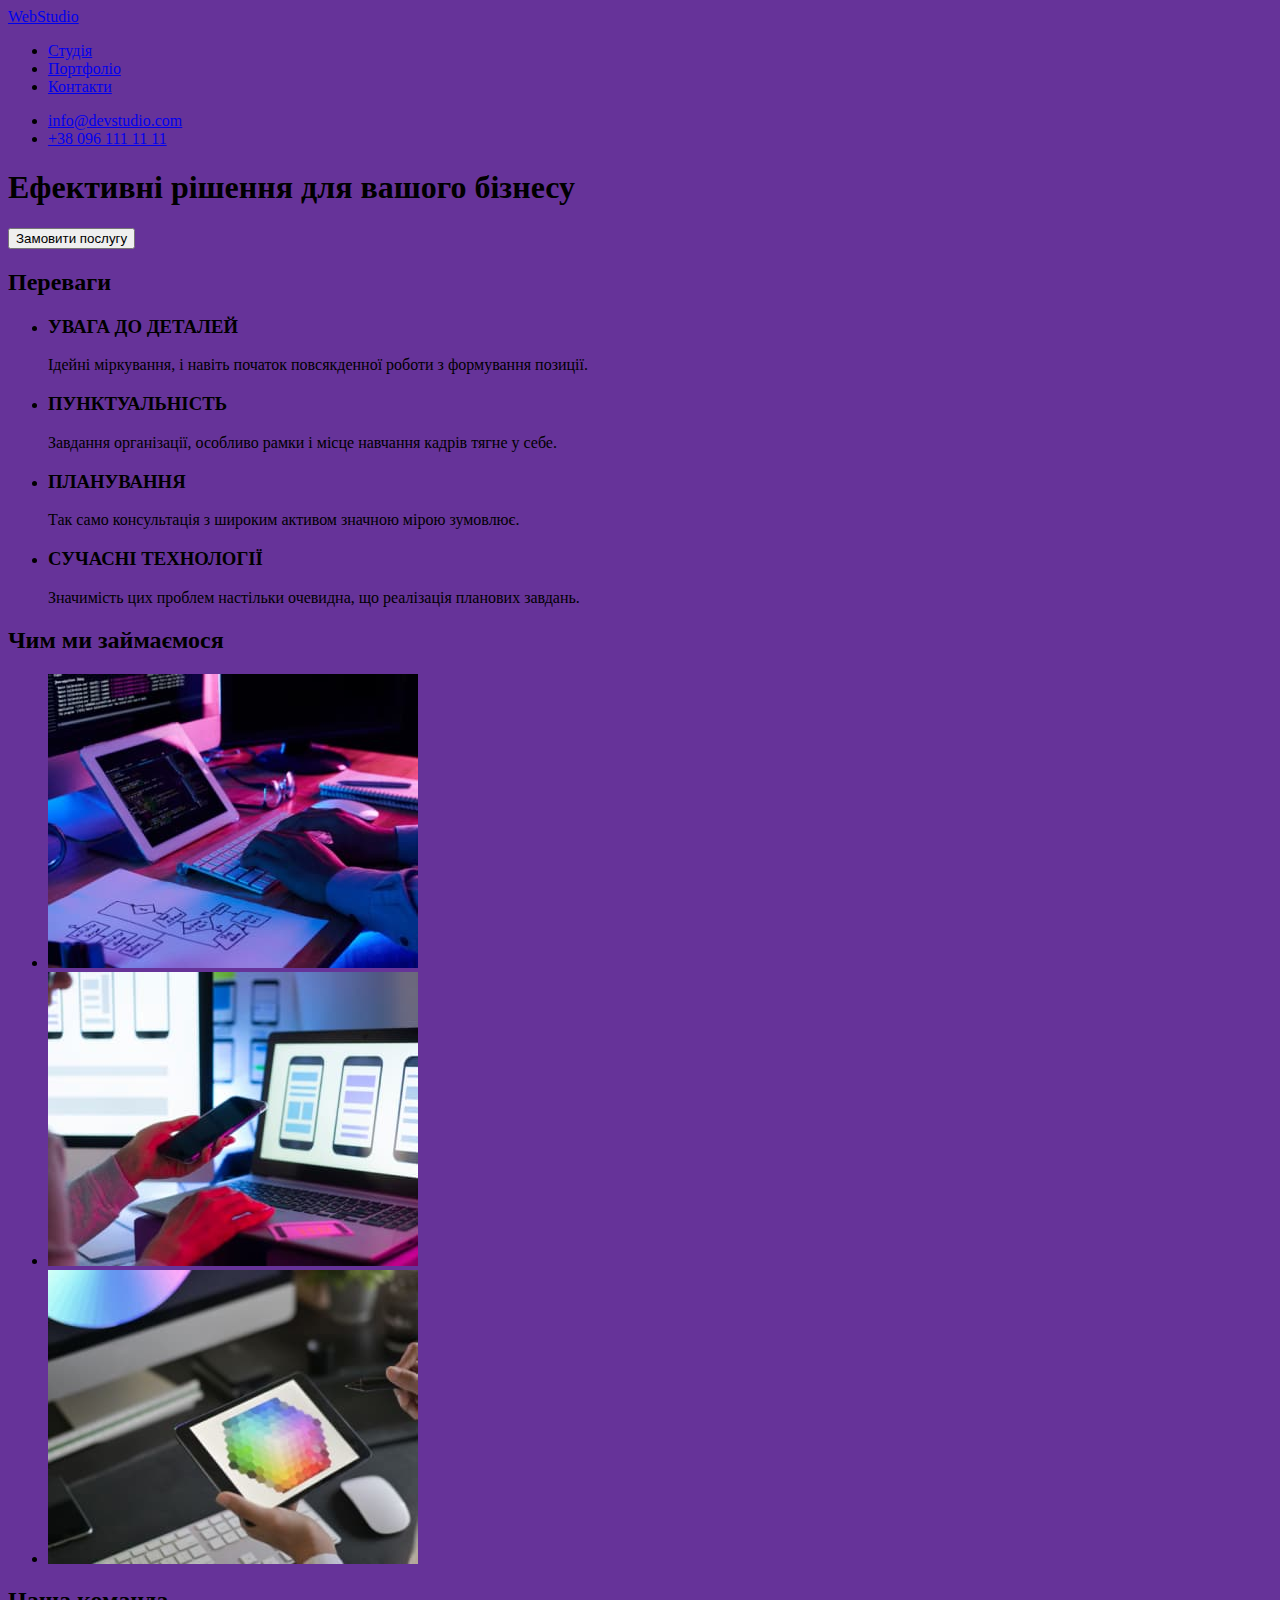
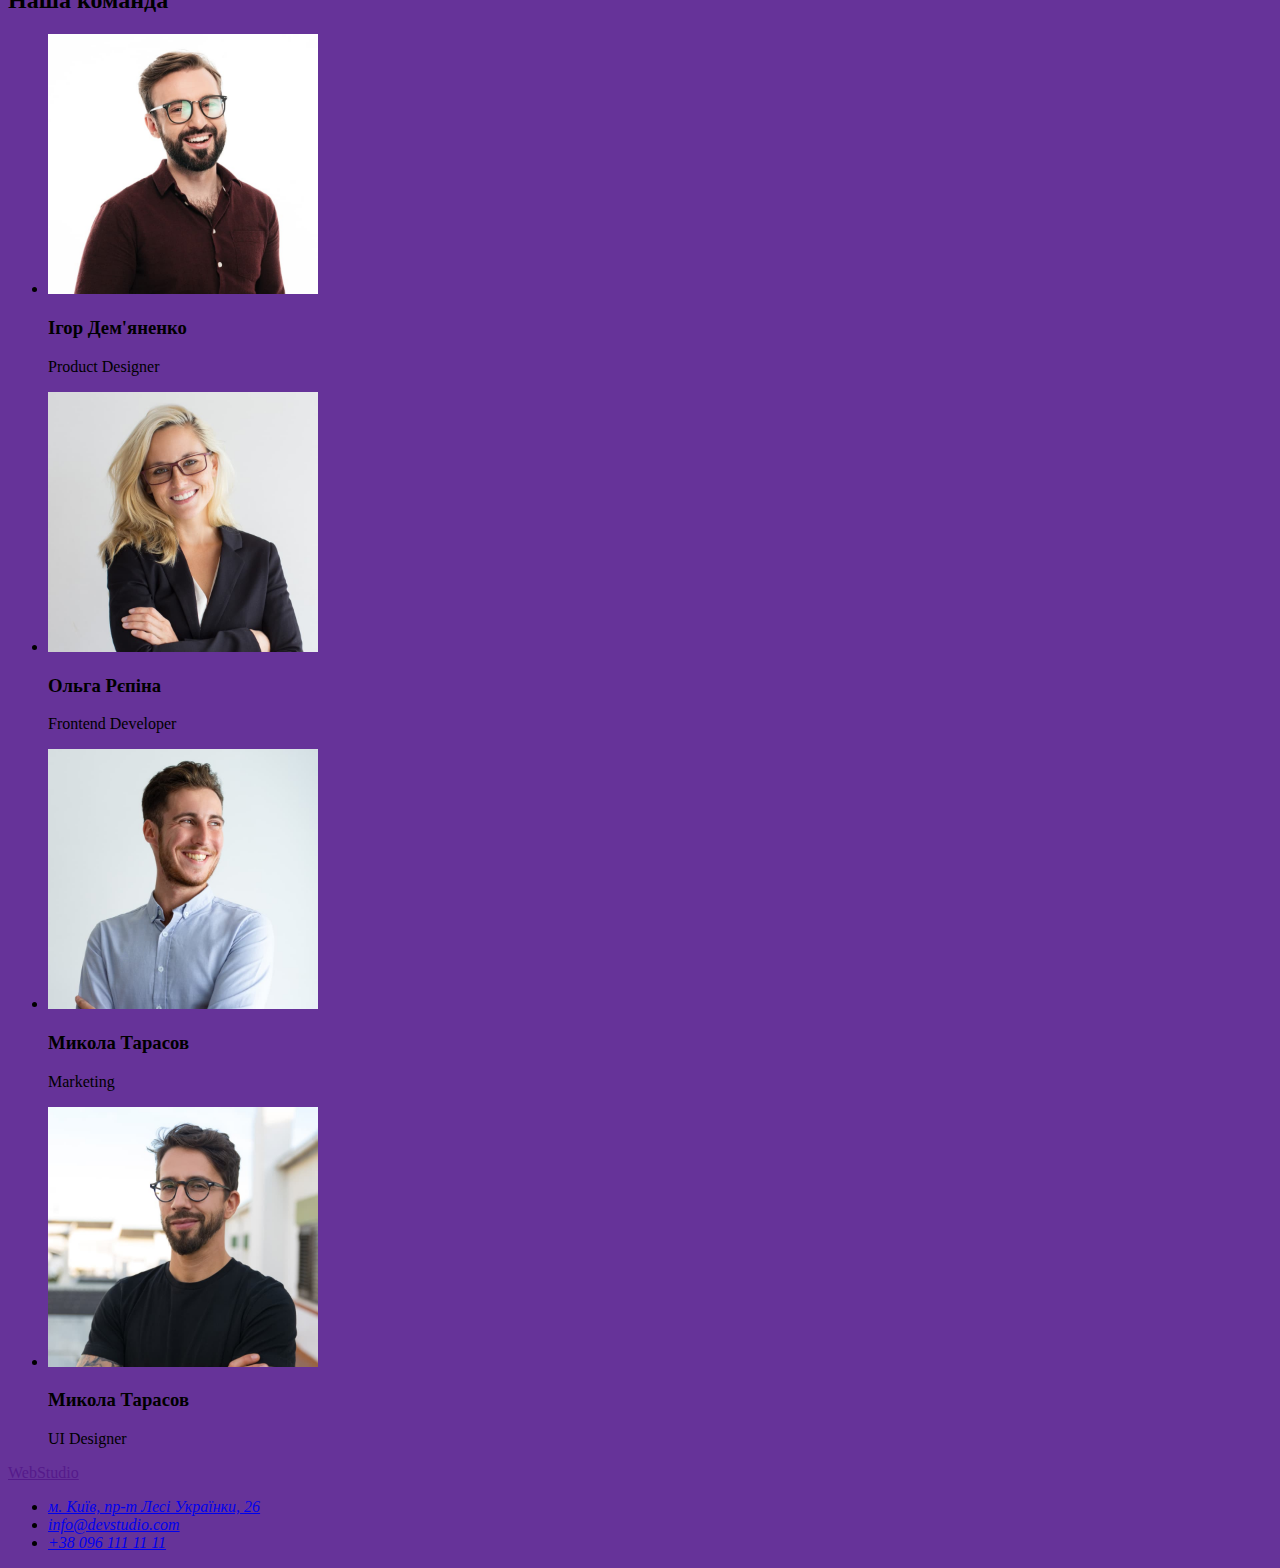
==== index.html @ 1899f4ca "clone hw-01" ====
<!DOCTYPE html>
<html lang="uk">
<head>
	<meta charset="UTF-8">
	<meta http-equiv="X-UA-Compatible" content="IE=edge">
	<meta name="viewport" content="width=<device-width>, initial-scale=1.0">
	<title>WebStudio</title>
	<link rel="stylesheet" href="./css/styles.css">
</head>
<body>

	<header>
		<a href="#">WebStudio</a>
		<nav>
			<ul>
				<li><a href="#">Студія</a></li>
				<li><a href="#">Портфоліо</a></li>
				<li><a href="#">Контакти</a></li>
			</ul>
		</nav>
		<ul>
			<li><a href="mailto:info@devstudio.com">info@devstudio.com</a></li>
			<li><a href="tel:+380961111111">+38 096 111 11 11</a></li>
	   </ul>
	</header>
   <main>

		<section>
			<h1>Ефективні рішення для вашого бізнесу</h1>
		   <button type="button">Замовити послугу</button>
		</section>

		<section>
			<h2>Переваги</h2>
			<ul>
				<li>
					<h3>УВАГА ДО ДЕТАЛЕЙ</h3>
					<p>Ідейні міркування, і навіть початок повсякденної роботи з формування позиції.</p>
				</li>
				<li>
					<h3>ПУНКТУАЛЬНІСТЬ</h3>
					<p>Завдання організації, особливо рамки і місце навчання кадрів тягне у себе.</p>
				</li>
				<li>
					<h3>ПЛАНУВАННЯ</h3>
					<p>Так само консультація з широким активом значною мірою зумовлює.</p>
				</li>
				<li>
					<h3>СУЧАСНІ ТЕХНОЛОГІЇ</h3>
					<p>Значимість цих проблем настільки очевидна, що реалізація планових завдань.</p>
				</li>
		   </ul>
		</section>

		<section>
			<h2>Чим ми займаємося</h2>
			<ul>
				<li>
					<a href="/" >
						<img src="./images/img1.jpg" alt="ноутбук на столі" width="370">
					</a>
				</li>
				<li>
					<a href="#" >
						<img src="./images/img2.jpg" alt="мобільний телефон і ноутбук" width="370">
					</a>
				</li>
				<li>
					<a href="#" >
						<img src="./images/img3.jpg" alt="планшет в руках" width="370">
					</a>
				</li>
			</ul>
		</section>

		<section>
			<h2>Наша команда</h2>
			<ul>
				<li>
					<img src="./images/img4.jpg" alt="Product Designer" width="270">
					<h3>Ігор Дем'яненко</h3>
					<p>Product Designer</p>
				</li>
				<li>
					<img src="./images/img5.jpg" alt="Frontend Developer" width="270">
					<h3>Ольга Рєпіна</h3>
					<p>Frontend Developer</p>
				</li>
				<li>
					<img src="./images/img6.jpg" alt="Marketing" width="270">
					<h3>Микола Тарасов</h3>
					<p>Marketing</p>
				</li>
				<li>
					<img src="./images/img7.jpg" alt="UI Designer" width="270">
					<h3>Микола Тарасов</h3>
					<p>UI Designer</p>
				</li>
			</ul>
		</section>
   </main>

	<footer>
		<a href="">WebStudio</a>
		<address>
			<ul>
				<li><a href="https://www.google.com.ua/maps/@50.4851493,30.4721233,14z?hl=ua" target="_blank">м. Київ, пр-т Лесі Українки, 26</a></li>
				<li><a href="mailto:info@devstudio.com">info@devstudio.com</a></li>
				<li><a href="tel:+380961111111">+38 096 111 11 11</a></li>
			</ul>
		</address>
	</footer>
</body>
</html>
---- css/styles.css ----
body{
	background-color: rebeccapurple;
}
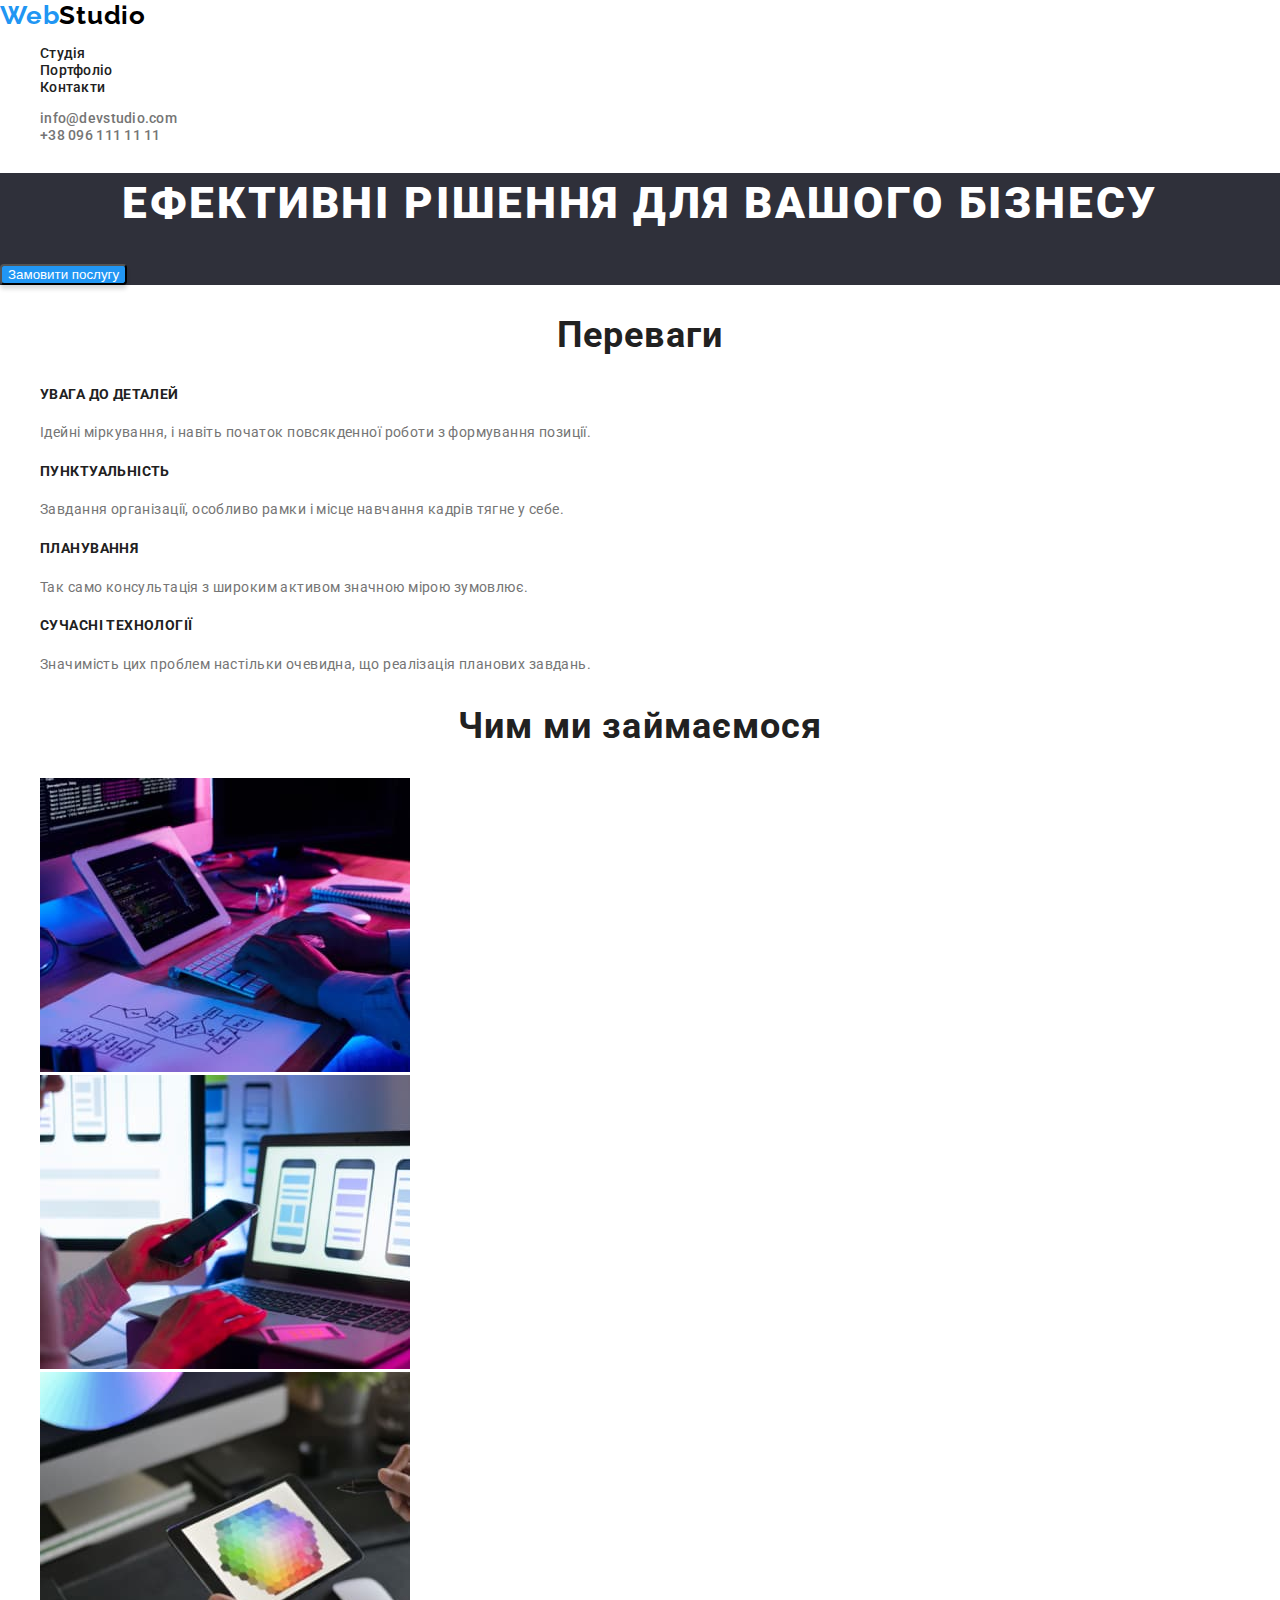
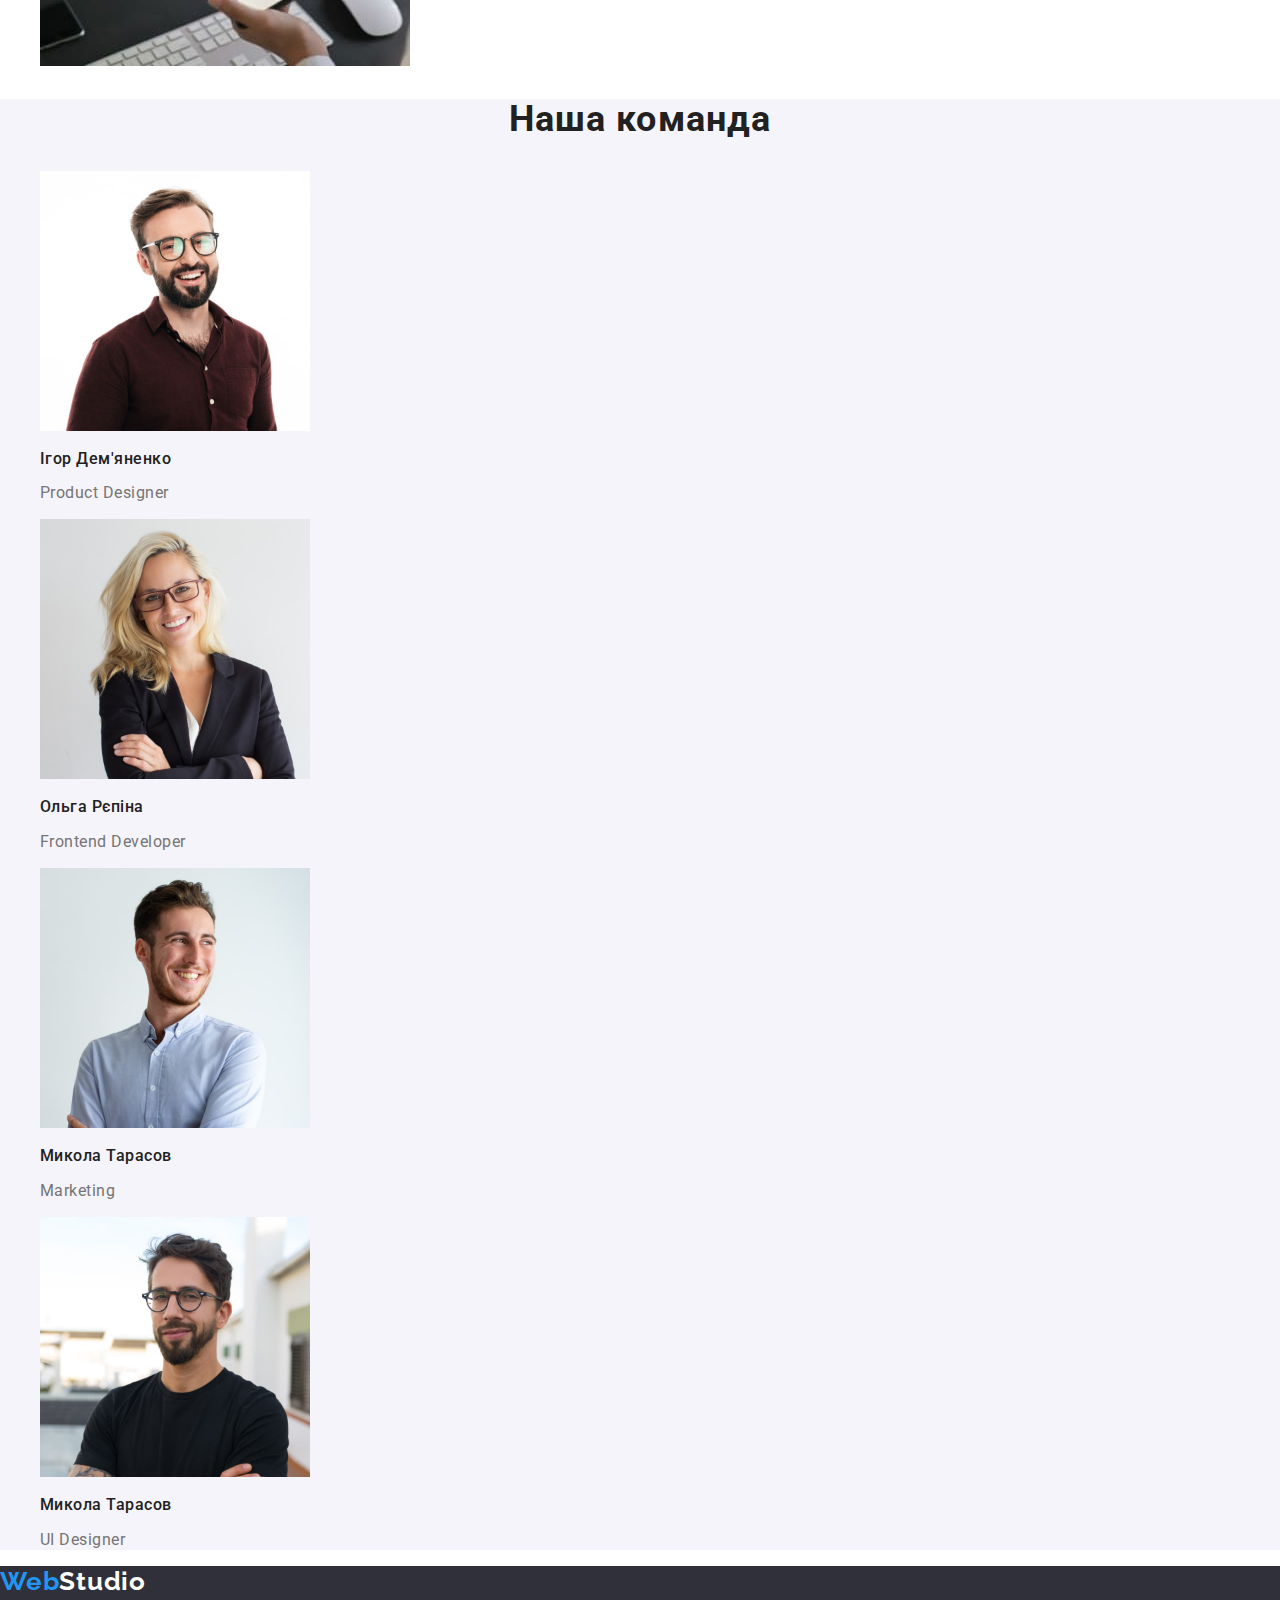
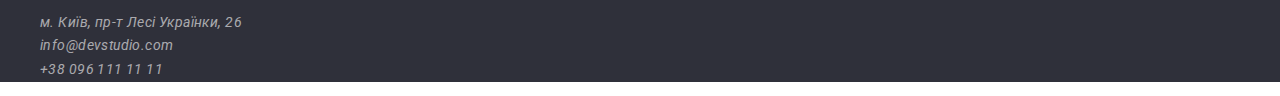
==== commit 9be2997b: "add  css and portfolio.html" ====
--- a/index.html
+++ b/index.html
@@ -5,109 +5,116 @@
 	<meta http-equiv="X-UA-Compatible" content="IE=edge">
 	<meta name="viewport" content="width=<device-width>, initial-scale=1.0">
 	<title>WebStudio</title>
+	<link href="https://fonts.googleapis.com/css2?family=Raleway:wght@700&family=Roboto:wght@400;500;700;900&display=swap" rel="stylesheet">
 	<link rel="stylesheet" href="./css/styles.css">
 </head>
 <body>
 
-	<header>
-		<a href="#">WebStudio</a>
+	<header class="header">
+		<a href="#" class="logo"><span>Web</span>Studio</a>
 		<nav>
-			<ul>
-				<li><a href="#">Студія</a></li>
-				<li><a href="#">Портфоліо</a></li>
-				<li><a href="#">Контакти</a></li>
+			<ul class="header-list">
+				<li><a href="./index.html" class="header-link link">Студія</a></li>
+				<li><a href="./portfolio.html" class="header-link link">Портфоліо</a></li>
+				<li><a href="#" class="header-link link">Контакти</a></li>
 			</ul>
 		</nav>
-		<ul>
-			<li><a href="mailto:info@devstudio.com">info@devstudio.com</a></li>
-			<li><a href="tel:+380961111111">+38 096 111 11 11</a></li>
+		<ul>	
+			<a href="mailto:info@devstudio.com" class="header-contacts link">info@devstudio.com</a><br/>
+			<a href="tel:+380961111111" class="header-contacts link">+38 096 111 11 11</a>
 	   </ul>
 	</header>
    <main>
 
-		<section>
+		<section class="decision">
 			<h1>Ефективні рішення для вашого бізнесу</h1>
-		   <button type="button">Замовити послугу</button>
+		   <button class="button" type="button">Замовити послугу</button>
 		</section>
 
-		<section>
-			<h2>Переваги</h2>
-			<ul>
+		<section class="advantages">
+			<h2 class="advantages-title title">Переваги</h2>
+			<ul class="advantages-list">
 				<li>
-					<h3>УВАГА ДО ДЕТАЛЕЙ</h3>
-					<p>Ідейні міркування, і навіть початок повсякденної роботи з формування позиції.</p>
+					<h4 class="advantages-subtitle">УВАГА ДО ДЕТАЛЕЙ</h4>
+					<p class="advantages-text">Ідейні міркування, і навіть початок повсякденної роботи з формування позиції.</p>
 				</li>
 				<li>
-					<h3>ПУНКТУАЛЬНІСТЬ</h3>
-					<p>Завдання організації, особливо рамки і місце навчання кадрів тягне у себе.</p>
+					<h4 class="advantages-subtitle">ПУНКТУАЛЬНІСТЬ</h4>
+					<p class="advantages-text">Завдання організації, особливо рамки і місце навчання кадрів тягне у себе.</p>
 				</li>
 				<li>
-					<h3>ПЛАНУВАННЯ</h3>
-					<p>Так само консультація з широким активом значною мірою зумовлює.</p>
+					<h4 class="advantages-subtitle">ПЛАНУВАННЯ</h4>
+					<p class="advantages-text">Так само консультація з широким активом значною мірою зумовлює.</p>
 				</li>
 				<li>
-					<h3>СУЧАСНІ ТЕХНОЛОГІЇ</h3>
-					<p>Значимість цих проблем настільки очевидна, що реалізація планових завдань.</p>
+					<h4 class="advantages-subtitle">СУЧАСНІ ТЕХНОЛОГІЇ</h4>
+					<p class="advantages-text">Значимість цих проблем настільки очевидна, що реалізація планових завдань.</p>
 				</li>
 		   </ul>
 		</section>
 
-		<section>
-			<h2>Чим ми займаємося</h2>
-			<ul>
-				<li>
-					<a href="/" >
-						<img src="./images/img1.jpg" alt="ноутбук на столі" width="370">
-					</a>
-				</li>
-				<li>
-					<a href="#" >
-						<img src="./images/img2.jpg" alt="мобільний телефон і ноутбук" width="370">
-					</a>
-				</li>
-				<li>
-					<a href="#" >
-						<img src="./images/img3.jpg" alt="планшет в руках" width="370">
-					</a>
-				</li>
-			</ul>
+		<section class="doing">	
+				<h2 class="doing-title title">Чим ми займаємося</h2>
+				<ul class="doing-items">
+					<li>
+						<a href="" class="doing-link">
+							<img src="./images/img1.jpg" alt="ноутбук на столі" width="370">
+						</a>
+					</li>
+					<li>
+						<a href="" class="doing-link" >
+							<img src="./images/img2.jpg" alt="мобільний телефон і ноутбук" width="370">
+						</a>
+					</li>
+					<li>
+						<a href="" class="doing-link" >
+							<img src="./images/img3.jpg" alt="планшет в руках" width="370">
+						</a>
+					</li>
+				</ul>
 		</section>
 
-		<section>
-			<h2>Наша команда</h2>
-			<ul>
-				<li>
+		<section class="team">
+			<h2 class="team-title title">Наша команда</h2>
+			<ul class="team-list">
+				<li class="team-item">
 					<img src="./images/img4.jpg" alt="Product Designer" width="270">
-					<h3>Ігор Дем'яненко</h3>
-					<p>Product Designer</p>
+					<h3 class="team-subtitle">Ігор Дем'яненко</h3>
+					<p class="team-text">Product Designer</p>
 				</li>
-				<li>
+				<li class="team-item">
 					<img src="./images/img5.jpg" alt="Frontend Developer" width="270">
-					<h3>Ольга Рєпіна</h3>
-					<p>Frontend Developer</p>
+					<h3 class="team-subtitle">Ольга Рєпіна</h3>
+					<p class="team-text">Frontend Developer</p>
 				</li>
-				<li>
+				<li class="team-item">
 					<img src="./images/img6.jpg" alt="Marketing" width="270">
-					<h3>Микола Тарасов</h3>
-					<p>Marketing</p>
+					<h3 class="team-subtitle">Микола Тарасов</h3>
+					<p class="team-text">Marketing</p>
 				</li>
-				<li>
+				<li class="team-item">
 					<img src="./images/img7.jpg" alt="UI Designer" width="270">
-					<h3>Микола Тарасов</h3>
-					<p>UI Designer</p>
+					<h3 class="team-subtitle">Микола Тарасов</h3>
+					<p class="team-text">UI Designer</p>
 				</li>
 			</ul>
 		</section>
    </main>
 
-	<footer>
-		<a href="">WebStudio</a>
+	<footer class="footer">
+		<a href="" class="footer-logo logo"><span>Web</span>Studio</a>
 		<address>
-			<ul>
-				<li><a href="https://www.google.com.ua/maps/@50.4851493,30.4721233,14z?hl=ua" target="_blank">м. Київ, пр-т Лесі Українки, 26</a></li>
-				<li><a href="mailto:info@devstudio.com">info@devstudio.com</a></li>
-				<li><a href="tel:+380961111111">+38 096 111 11 11</a></li>
-			</ul>
+			<ul class="footer-list">
+				<li>
+					<a href="" class="footer-link">м. Київ, пр-т Лесі Українки, 26</a>
+				</li>
+				<li>
+					<a href="mailto:info@devstudio.com" class="footer-link">info@devstudio.com</a>
+				</li>
+				<li>
+					<a href="tel:+380961111111" class="footer-link">+38 096 111 11 11</a>
+				</li>
+		   </ul>
 		</address>
 	</footer>
 </body>
--- a/css/styles.css
+++ b/css/styles.css
@@ -1,3 +1,215 @@
 body{
-	background-color: rebeccapurple;
+	font-family: 'Roboto', sans-serif;
+	background-color: var(--white-color-text);
+	color: var(--main-color-text);
+	margin: 0;
+	padding: 0;
+	font-size: 14px;
+}
+/* font-family: 'Raleway', sans-serif;
+font-family: 'Roboto', sans-serif; */
+
+:root{
+	--main-color-text: #757575;
+	--secondary-color-text: #212121;
+	--white-color-text: #FFFFFF;
+	--accent-color: #2196F3;
+	--color-logo: #000000;
+	--bg-color: #2F303A;
+	--button-bg-color: #F5F4FA;
+	--footer-link-color: rgba(255, 255, 255, 0.6);
+}
+
+.logo{
+	font-family: 'Raleway', sans-serif;
+   font-weight: 700;
+   font-size: 26px;   
+   line-height: 1.19;
+   letter-spacing: 0.03em;
+	color: var(--color-logo);
+	text-decoration: none;
+}
+
+.logo span{
+	color: var(--accent-color);
+}
+
+.header-list{
+	list-style: none;
+}
+
+.link{
+	font-weight: 500;
+   line-height: 1.14;
+   letter-spacing: 0.02em;
+	text-decoration: none;
+}
+.header-link{
+	color: var(--secondary-color-text);
+}
+
+.header-link:hover,
+.header-link:focus{
+	color: var(--accent-color);
+}
+
+.header-contacts{
+	color: var(--main-color-text);
+}
+
+.header-contacts:hover,
+.header-contacts:focus{
+	color: var(--accent-color);
+}
+
+/* section decision */
+.decision{
+	background-color: var(--bg-color);
+}
+
+.decision h1{
+	font-weight: 900;
+	font-size: 44px;
+	line-height: 1.4;
+	text-align: center;
+	letter-spacing: 0.06em;
+	text-transform: uppercase;
+	color: var(--white-color-text);
+	
+}
+
+.button{
+	color: var(--white-color-text);
+	background-color: var(--accent-color);
+	box-shadow: 0px 4px 4px rgba(0, 0, 0, 0.15);
+	border-radius: 4px;
+	cursor: pointer;
+}
+.button:hover{
+	background-color: var(--secondary-color-text);
+}
+
+/* section advantages */
+
+.advantages-list{
+	list-style: none;
+}
+.advantages-subtitle{
+	font-weight: 700;
+	line-height: 1.14;
+	letter-spacing: 0.03em;
+	text-transform: uppercase;
+	color: var(--secondary-color-text);
+}
+
+.advantages-text{
+	line-height: 1.71;
+	letter-spacing: 0.03em;
+}
+/* section doing */
+
+.doing-items{
+	list-style: none;
+}
+
+.title{
+	font-weight: 700;
+	font-size: 36px;
+	line-height: 1.16;
+	text-align: center;
+	letter-spacing: 0.03em;
+	color: var(--secondary-color-text);
+}
+
+/* section team */
+
+.team{
+	background-color: #F5F4FA;
+}
+
+.team-list{
+	list-style: none;
+}
+
+.team-subtitle{
+	font-weight: 500;
+	font-size: 16px;
+	line-height: 1.18;
+	letter-spacing: 0.03em;
+	color: var(--secondary-color-text);
+}
+
+.team-text{
+	font-size: 16px;
+	line-height: 1.18;
+	letter-spacing: 0.03em;
+}
+
+/*section footer */
+.footer{
+background-color: var(--bg-color);
+}
+
+.footer-logo{
+	color: var(--white-color-text)
+}
+
+.footer-list{
+	list-style: none;
+}
+
+.footer-link{
+	text-decoration: none;
+	line-height: 1.71;
+	letter-spacing: 0.03em;
+	color: var(--footer-link-color) ;
+}
+.footer-link:hover,
+.footer-link:focus{
+	color: var(--white-color-text);
+}
+
+/* Page Portfolio */
+/* section portfolio */
+
+.works-item{
+	list-style: none;
+}
+
+.works-button{
+	font-family: 'Roboto', sans-serif;
+	font-weight: 500;
+	font-size: 16px;
+	line-height: 1.62;
+	text-align: center;
+	letter-spacing: 0.03em;
+	border: none;
+	border-radius: 4px;
+	color: var(--secondary-color-text);
+   background-color: var(--button-bg-color);
+}
+
+.works-button:hover,
+.works-button:focus{
+	color: var(--white-color-text);
+	background-color: var(--accent-color);
+}
+
+.works-list{
+	list-style: none;
+}
+
+.works-title{
+	font-weight: 700;
+	font-size: 18px;
+	line-height: 2;
+	letter-spacing: 0.06em;
+	color: var(--secondary-color-text);
+}
+
+.works-text{
+	font-size: 16px;
+	line-height: 1.88;
+	letter-spacing: 0.03em;
+	color: var(--main-color-text);
 }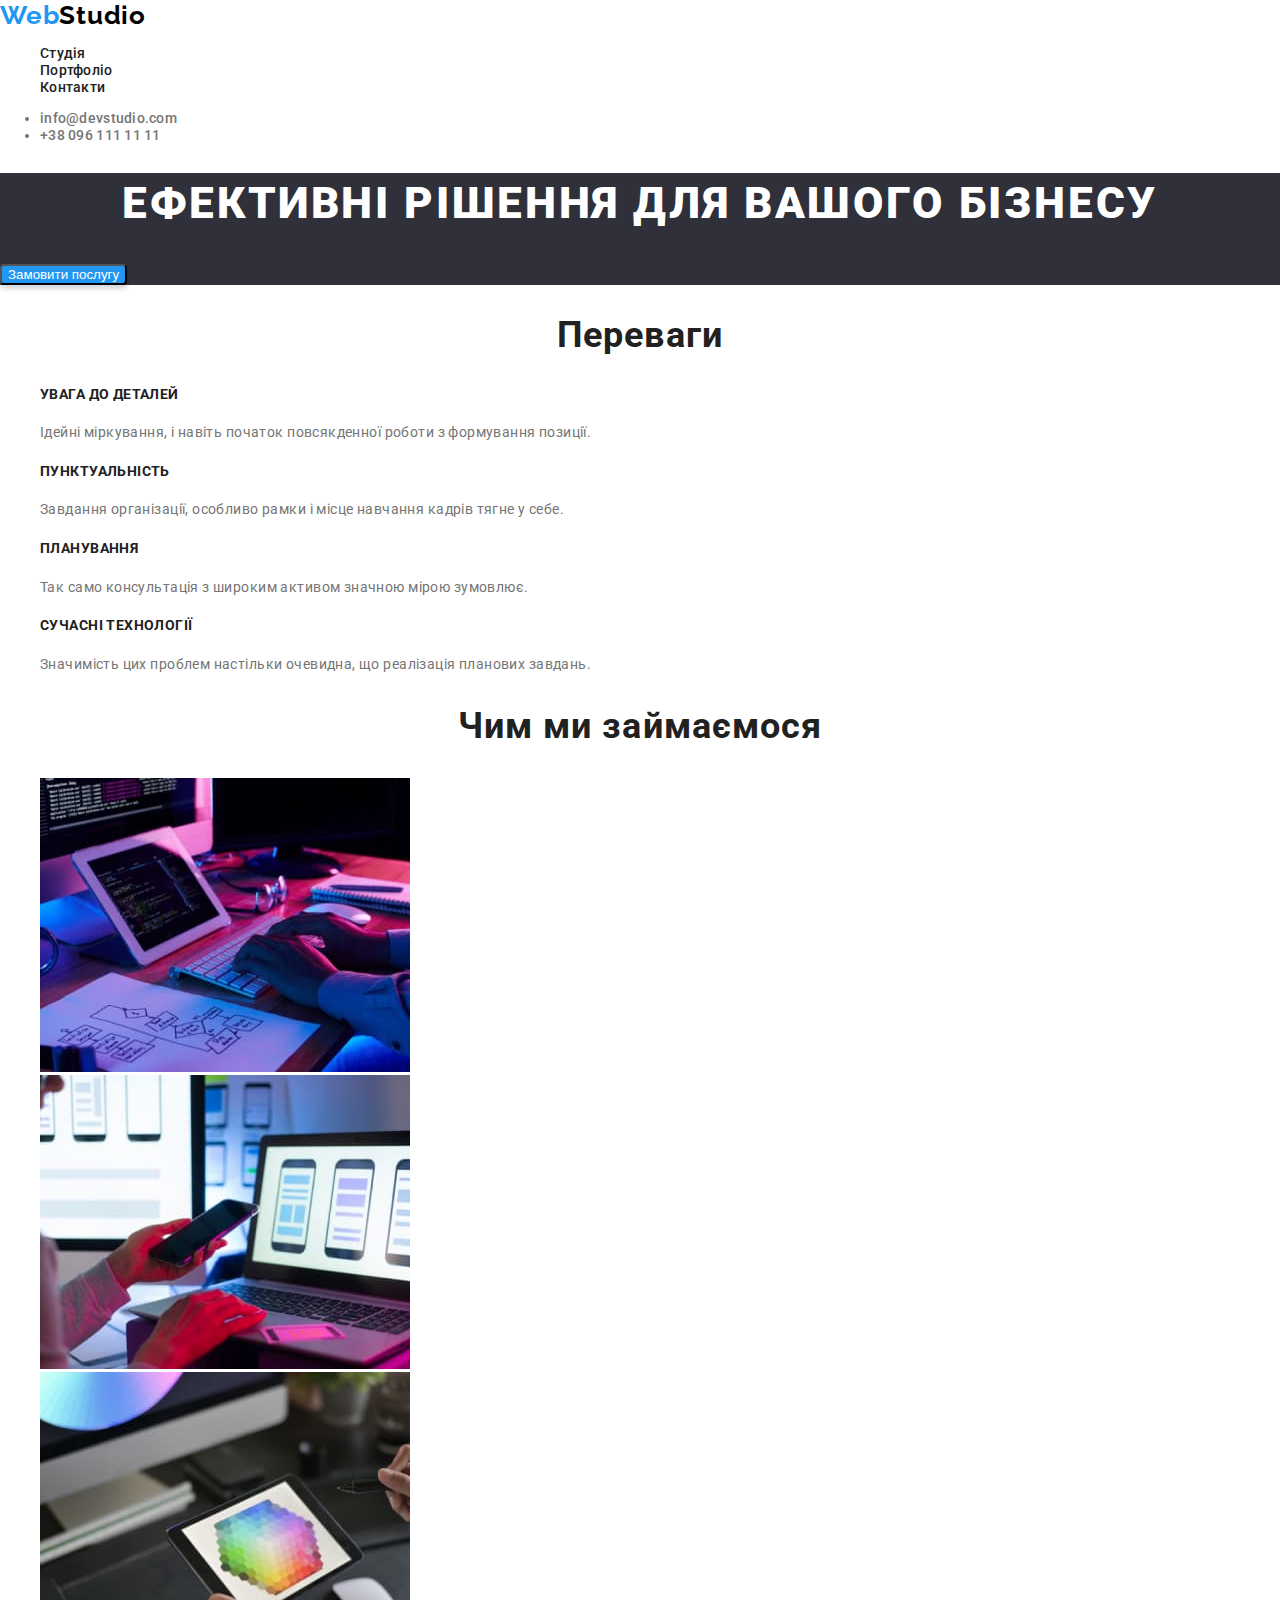
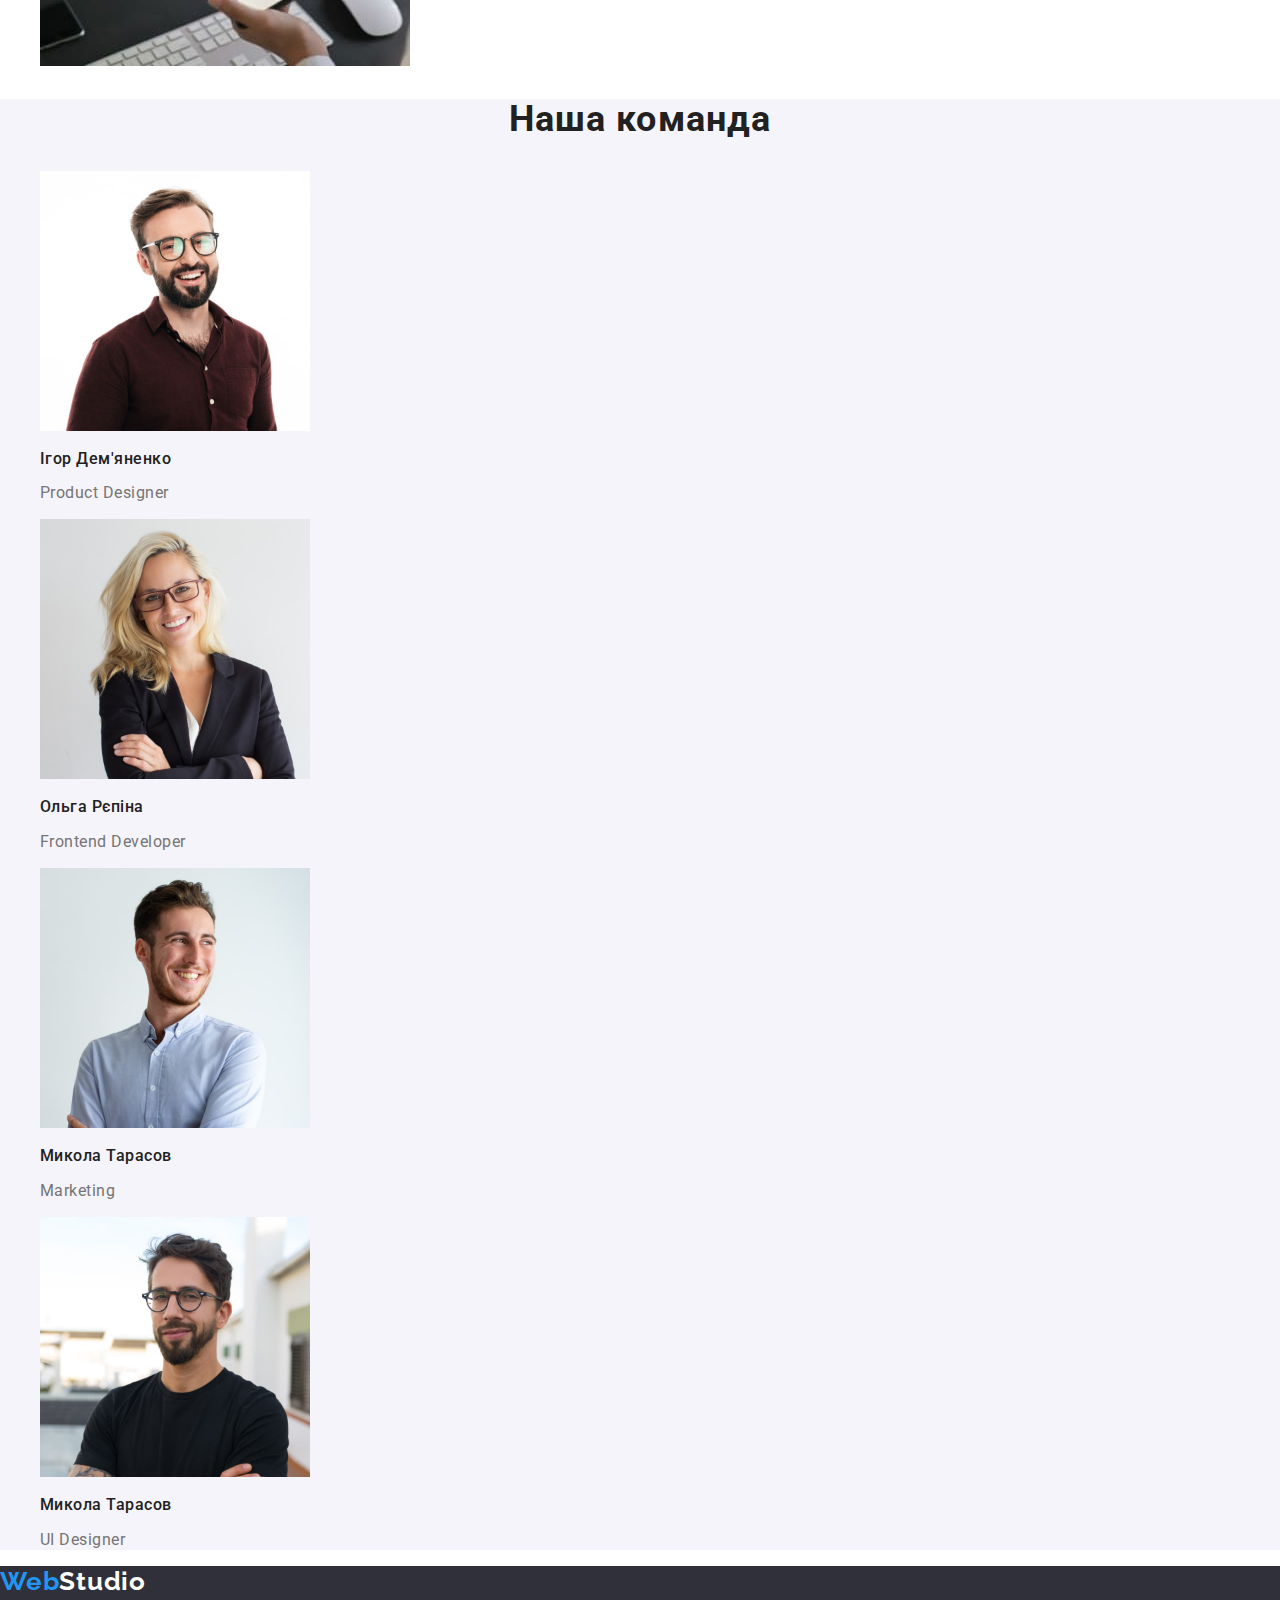
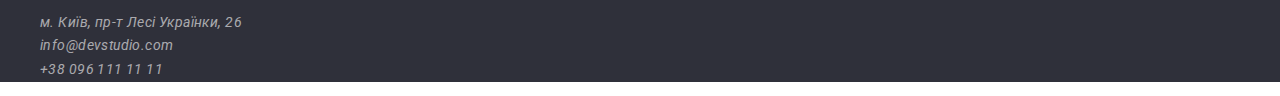
==== commit a5e7f1a2: "add li to header a" ====
--- a/index.html
+++ b/index.html
@@ -20,8 +20,12 @@
 			</ul>
 		</nav>
 		<ul>	
-			<a href="mailto:info@devstudio.com" class="header-contacts link">info@devstudio.com</a><br/>
-			<a href="tel:+380961111111" class="header-contacts link">+38 096 111 11 11</a>
+			<li>
+				<a href="mailto:info@devstudio.com" class="header-contacts link">info@devstudio.com</a>
+			</li>
+			<li>
+				<a href="tel:+380961111111" class="header-contacts link">+38 096 111 11 11</a>
+			</li>	
 	   </ul>
 	</header>
    <main>
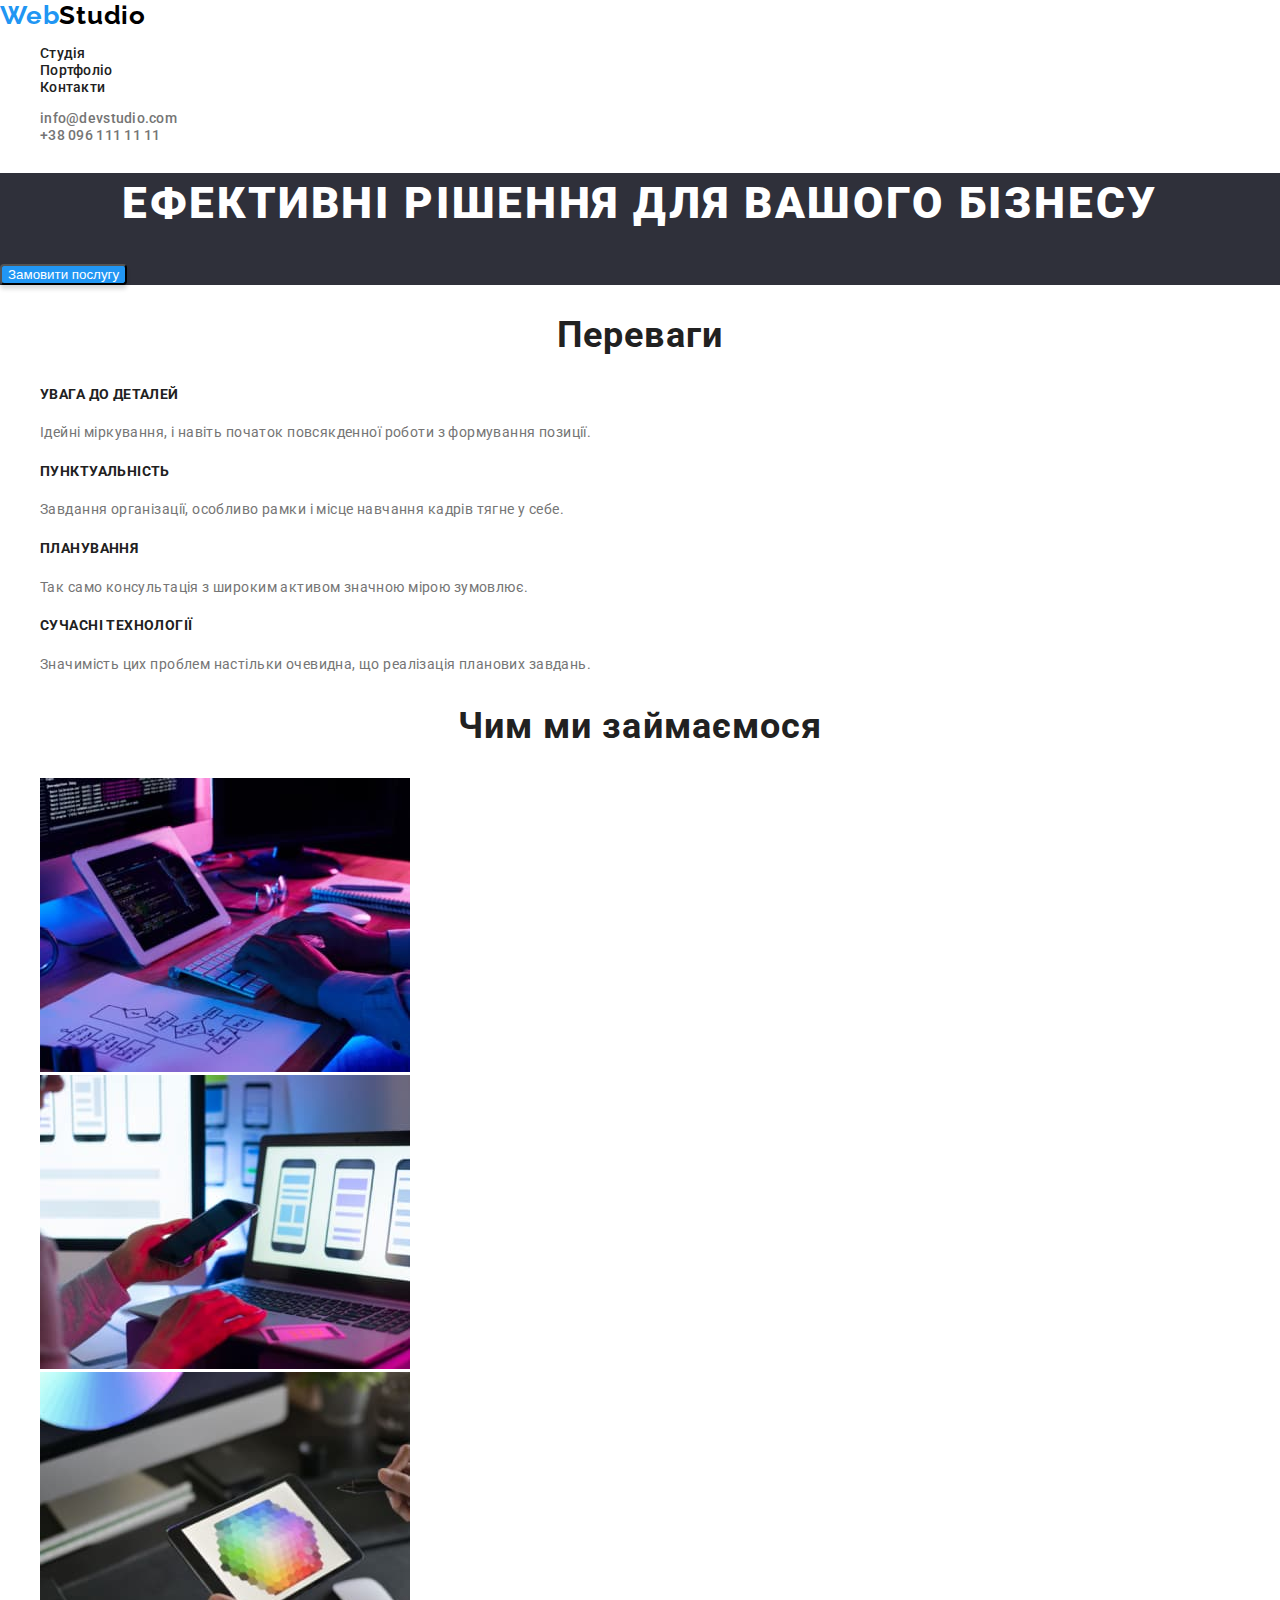
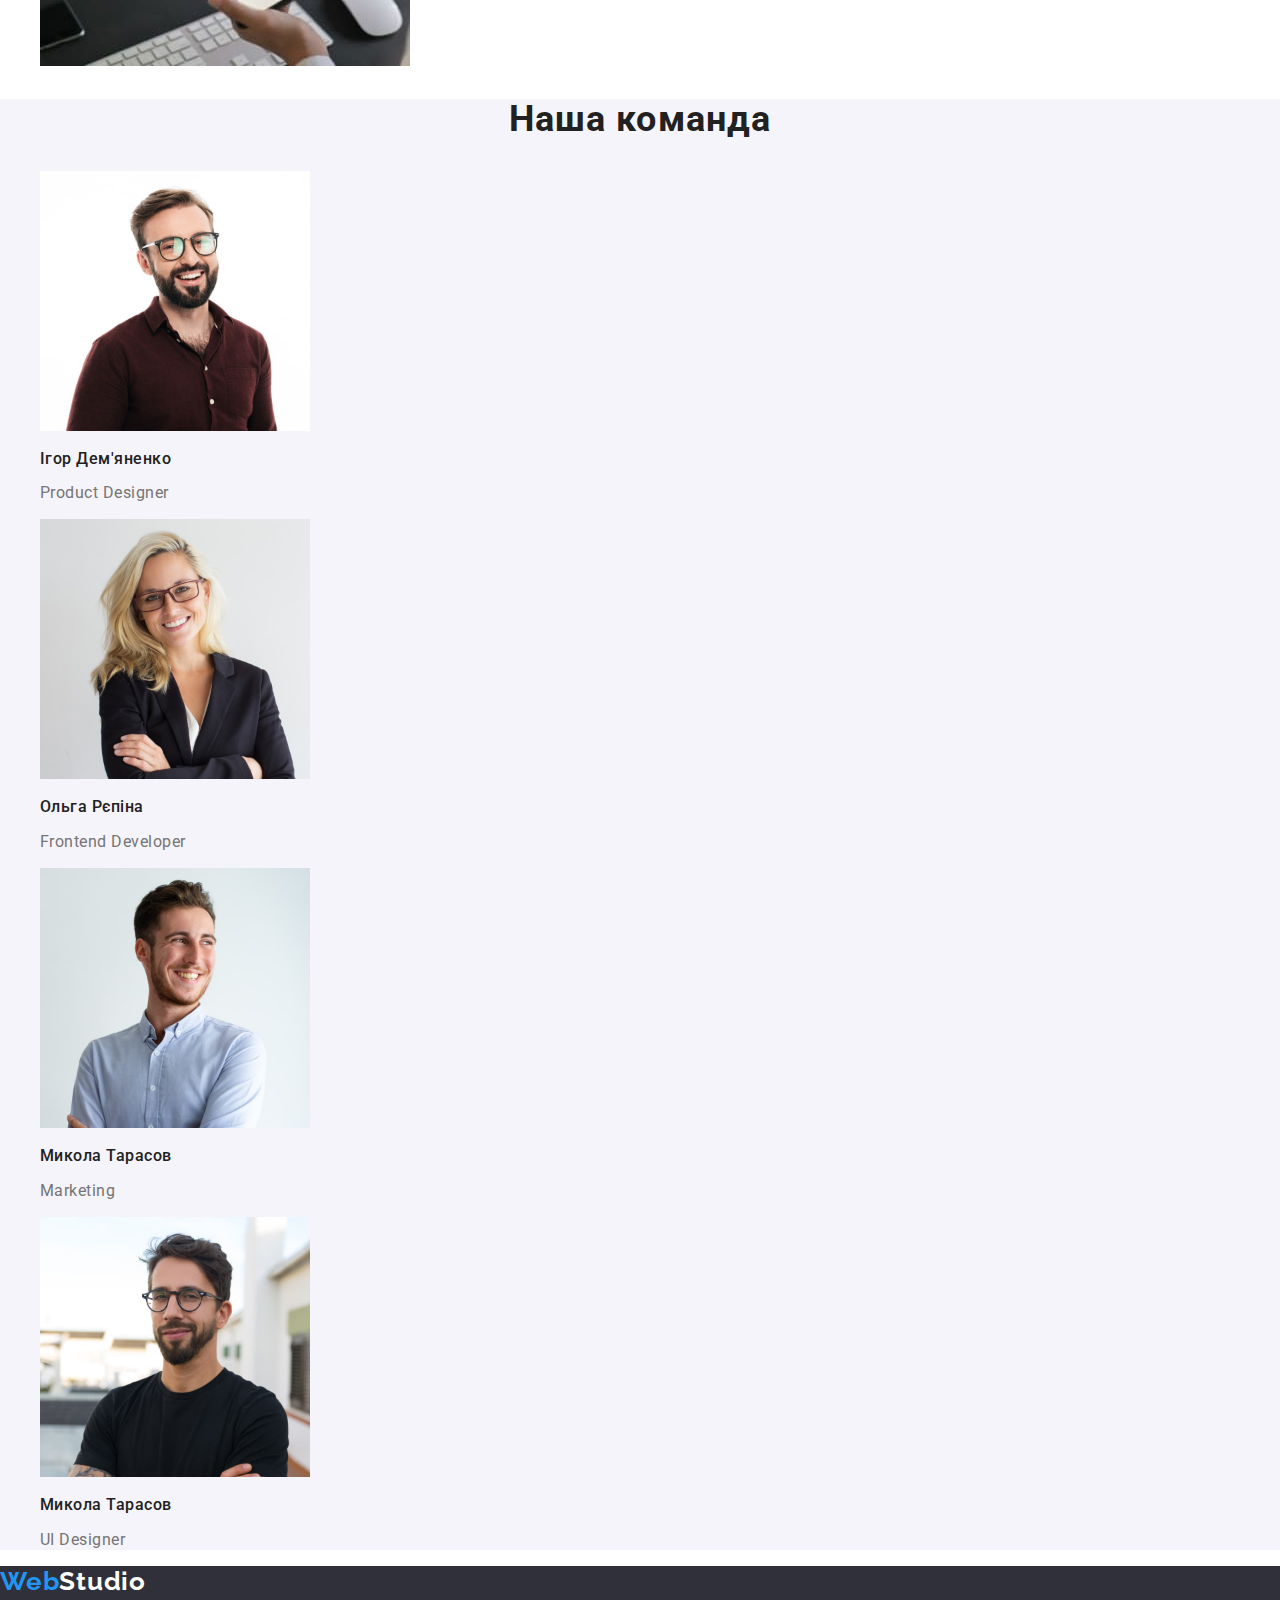
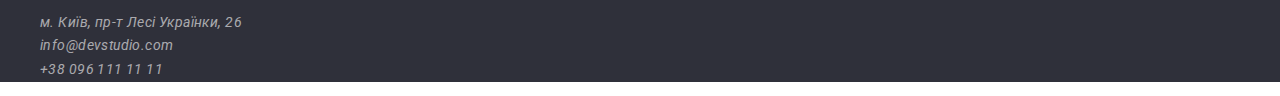
==== commit c4058894: "add class to ul" ====
--- a/index.html
+++ b/index.html
@@ -19,7 +19,7 @@
 				<li><a href="#" class="header-link link">Контакти</a></li>
 			</ul>
 		</nav>
-		<ul>	
+		<ul class="header-item">	
 			<li>
 				<a href="mailto:info@devstudio.com" class="header-contacts link">info@devstudio.com</a>
 			</li>
--- a/css/styles.css
+++ b/css/styles.css
@@ -53,6 +53,10 @@
 	color: var(--accent-color);
 }
 
+.header-item{
+	list-style: none;
+}
+
 .header-contacts{
 	color: var(--main-color-text);
 }
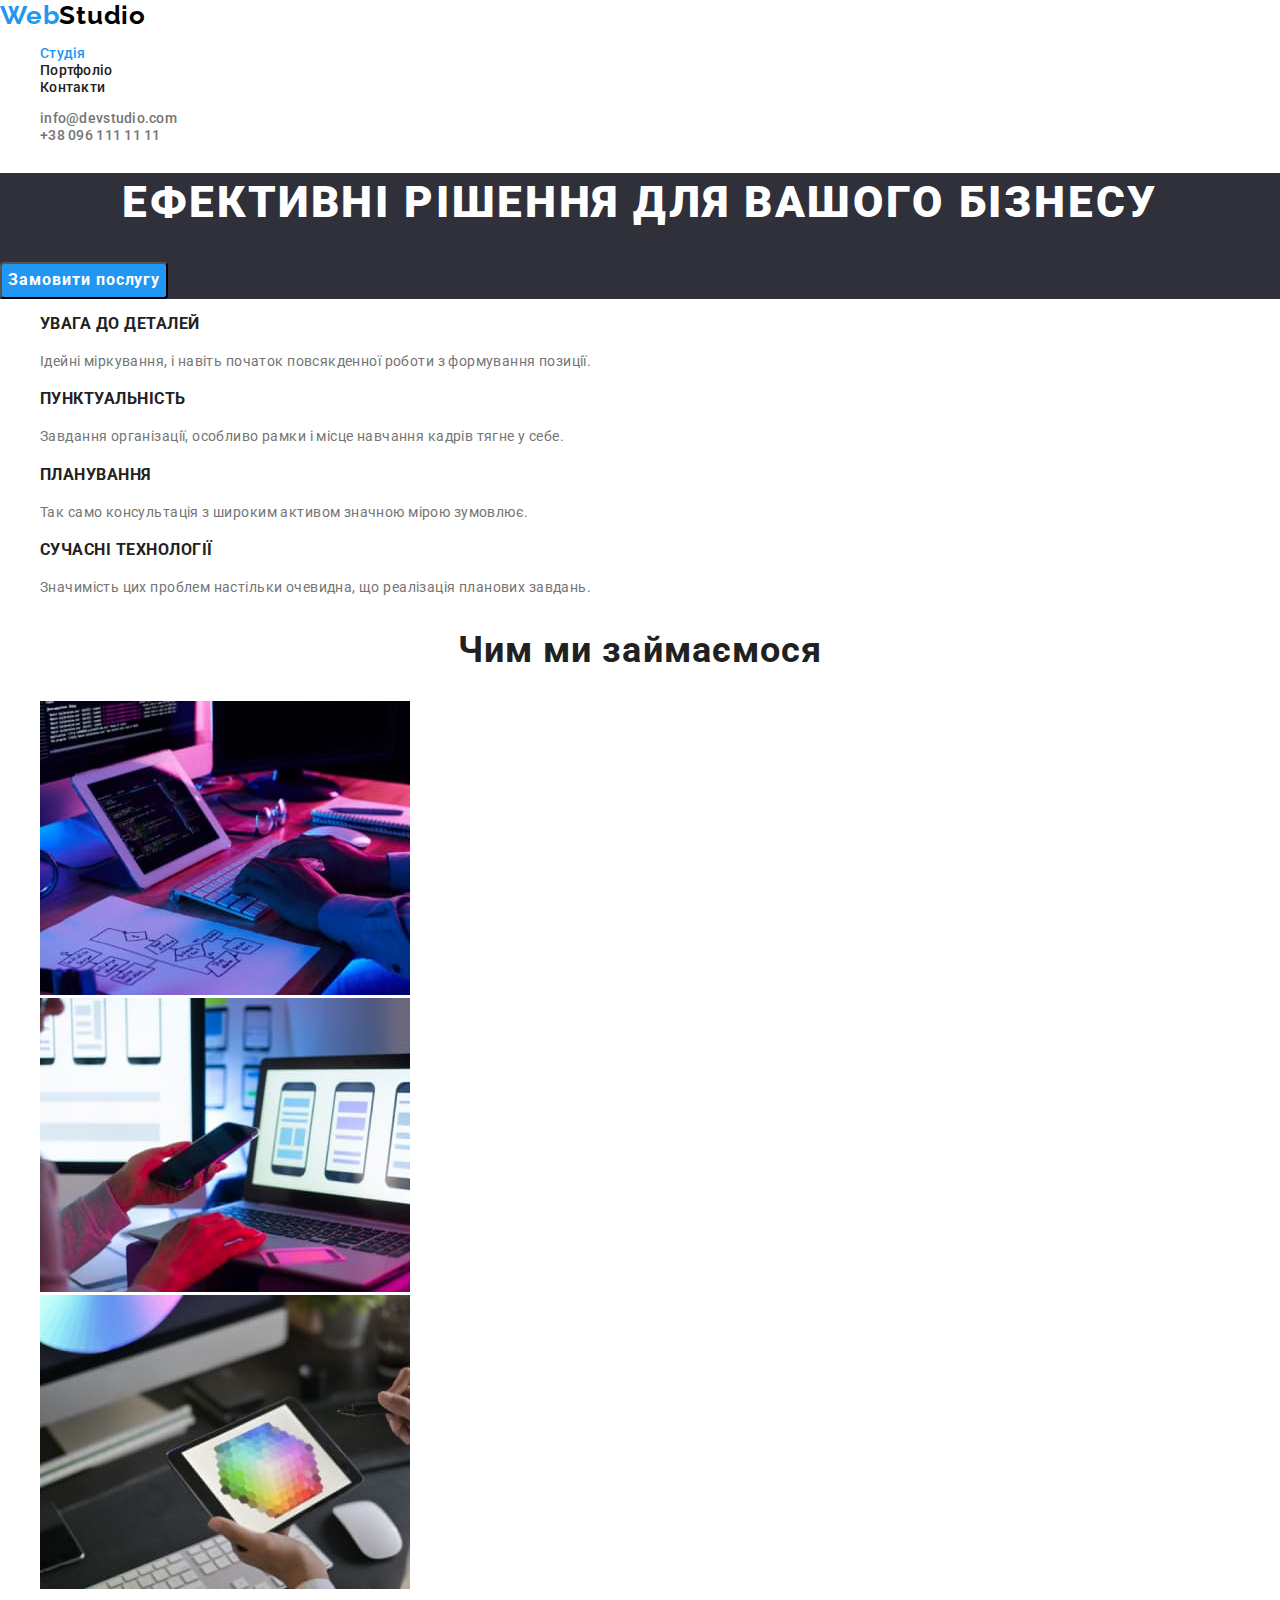
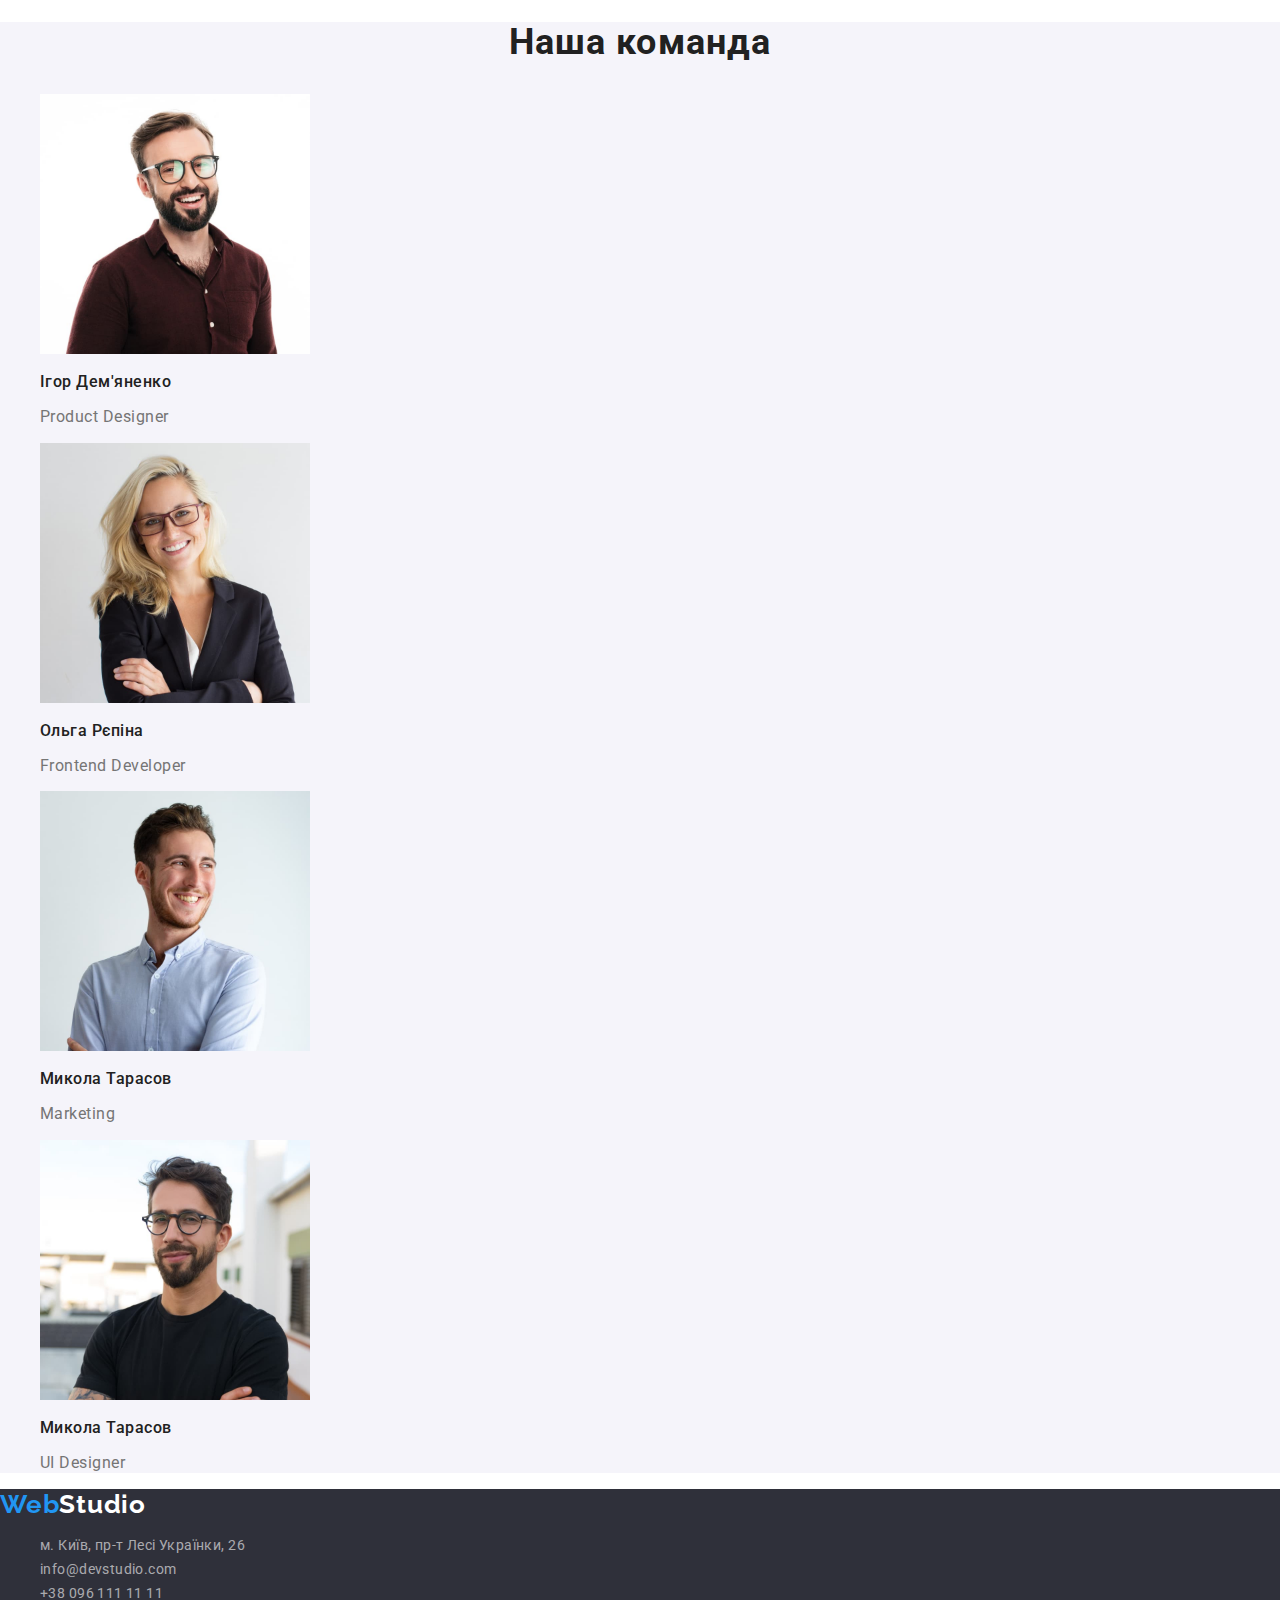
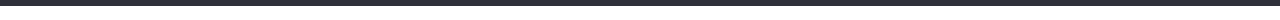
==== commit 737385c7: "fix css html1" ====
--- a/index.html
+++ b/index.html
@@ -14,7 +14,7 @@
 		<a href="#" class="logo"><span>Web</span>Studio</a>
 		<nav>
 			<ul class="header-list">
-				<li><a href="./index.html" class="header-link link">Студія</a></li>
+				<li class="active"><a href="./index.html" class="header-link link">Студія</a></li>
 				<li><a href="./portfolio.html" class="header-link link">Портфоліо</a></li>
 				<li><a href="#" class="header-link link">Контакти</a></li>
 			</ul>
@@ -36,22 +36,22 @@
 		</section>
 
 		<section class="advantages">
-			<h2 class="advantages-title title">Переваги</h2>
+			<h2 class="advantages-title title screen-reader">Переваги</h2>
 			<ul class="advantages-list">
 				<li>
-					<h4 class="advantages-subtitle">УВАГА ДО ДЕТАЛЕЙ</h4>
+					<h3 class="advantages-subtitle">УВАГА ДО ДЕТАЛЕЙ</h3>
 					<p class="advantages-text">Ідейні міркування, і навіть початок повсякденної роботи з формування позиції.</p>
 				</li>
 				<li>
-					<h4 class="advantages-subtitle">ПУНКТУАЛЬНІСТЬ</h4>
+					<h3 class="advantages-subtitle">ПУНКТУАЛЬНІСТЬ</h3>
 					<p class="advantages-text">Завдання організації, особливо рамки і місце навчання кадрів тягне у себе.</p>
 				</li>
 				<li>
-					<h4 class="advantages-subtitle">ПЛАНУВАННЯ</h4>
+					<h3 class="advantages-subtitle">ПЛАНУВАННЯ</h3>
 					<p class="advantages-text">Так само консультація з широким активом значною мірою зумовлює.</p>
 				</li>
 				<li>
-					<h4 class="advantages-subtitle">СУЧАСНІ ТЕХНОЛОГІЇ</h4>
+					<h3 class="advantages-subtitle">СУЧАСНІ ТЕХНОЛОГІЇ</h3>
 					<p class="advantages-text">Значимість цих проблем настільки очевидна, що реалізація планових завдань.</p>
 				</li>
 		   </ul>
@@ -110,7 +110,7 @@
 		<address>
 			<ul class="footer-list">
 				<li>
-					<a href="" class="footer-link">м. Київ, пр-т Лесі Українки, 26</a>
+					<a href="https://www.google.com.ua/maps/place/%D0%B1%D1%83%D0%BB%D1%8C%D0%B2%D0%B0%D1%80+%D0%9B%D0%B5%D1%81%D1%96+%D0%A3%D0%BA%D1%80%D0%B0%D1%97%D0%BD%D0%BA%D0%B8,+26,+%D0%9A%D0%B8%D1%97%D0%B2,+02000/@50.4265841,30.5361971,17z/data=!3m1!4b1!4m5!3m4!1s0x40d4cf0e033ecbe9:0x57a4dffefec77da0!8m2!3d50.4265807!4d30.5383858?hl=ua" class="footer-link" target="_blank">м. Київ, пр-т Лесі Українки, 26</a>
 				</li>
 				<li>
 					<a href="mailto:info@devstudio.com" class="footer-link">info@devstudio.com</a>
--- a/css/styles.css
+++ b/css/styles.css
@@ -1,219 +1,260 @@
-body{
-	font-family: 'Roboto', sans-serif;
-	background-color: var(--white-color-text);
-	color: var(--main-color-text);
-	margin: 0;
-	padding: 0;
-	font-size: 14px;
+:root {
+  --ff-Roboto: "Roboto", sans-serif;
+  --ff-Raleway: "Raleway", sans-serif;
+  --main-bg--color: #f5f5f5;
+  --main-color-text: #757575;
+  --secondary-color-text: #212121;
+  --white-color-text: #ffffff;
+  --accent-color: #2196f3;
+  --color-logo: #000000;
+  --bg-color: #2f303a;
+  --button-bg-color: #f5f4fa;
+  --footer-link-color: rgba(255, 255, 255, 0.6);
+}
+
+body {
+  font-family: var(--ff-Roboto);
+  color: var(--main-color-text);
+  margin: 0;
+  padding: 0;
+  font-size: 14px;
 }
 /* font-family: 'Raleway', sans-serif;
 font-family: 'Roboto', sans-serif; */
 
-:root{
-	--main-color-text: #757575;
-	--secondary-color-text: #212121;
-	--white-color-text: #FFFFFF;
-	--accent-color: #2196F3;
-	--color-logo: #000000;
-	--bg-color: #2F303A;
-	--button-bg-color: #F5F4FA;
-	--footer-link-color: rgba(255, 255, 255, 0.6);
-}
-
-.logo{
-	font-family: 'Raleway', sans-serif;
-   font-weight: 700;
-   font-size: 26px;   
-   line-height: 1.19;
-   letter-spacing: 0.03em;
-	color: var(--color-logo);
-	text-decoration: none;
-}
-
-.logo span{
-	color: var(--accent-color);
-}
-
-.header-list{
-	list-style: none;
-}
-
-.link{
-	font-weight: 500;
-   line-height: 1.14;
-   letter-spacing: 0.02em;
-	text-decoration: none;
-}
-.header-link{
-	color: var(--secondary-color-text);
+.screen-reader {
+  position: absolute;
+  white-space: nowrap;
+  width: 1px;
+  height: 1px;
+  overflow: hidden;
+  border: 0;
+  padding: 0;
+  clip: rect(0 0 0 0);
+  clip-path: inset(50%);
+  margin: -1px;
+}
+
+.logo {
+  font-family: var(--ff-Raleway);
+  font-weight: 700;
+  font-size: 26px;
+  line-height: 1.19;
+  letter-spacing: 0.03em;
+  color: var(--color-logo);
+  text-decoration: none;
+}
+
+.logo span {
+  color: var(--accent-color);
+}
+
+.header {
+  background-color: var(--white-color-text);
+}
+
+.header-list {
+  list-style: none;
+}
+
+.link {
+  font-weight: 500;
+  line-height: 1.14;
+  letter-spacing: 0.02em;
+  text-decoration: none;
+}
+
+.header-link {
+  color: var(--secondary-color-text);
 }
 
 .header-link:hover,
-.header-link:focus{
-	color: var(--accent-color);
-}
-
-.header-item{
-	list-style: none;
-}
-
-.header-contacts{
-	color: var(--main-color-text);
+.header-link:focus {
+  color: var(--accent-color);
+}
+
+.active .header-link {
+  color: var(--accent-color);
+}
+.header-item {
+  list-style: none;
+}
+
+.header-contacts {
+  color: var(--main-color-text);
 }
 
 .header-contacts:hover,
-.header-contacts:focus{
-	color: var(--accent-color);
+.header-contacts:focus {
+  color: var(--accent-color);
 }
 
 /* section decision */
-.decision{
-	background-color: var(--bg-color);
-}
-
-.decision h1{
-	font-weight: 900;
-	font-size: 44px;
-	line-height: 1.4;
-	text-align: center;
-	letter-spacing: 0.06em;
-	text-transform: uppercase;
-	color: var(--white-color-text);
-	
-}
-
-.button{
-	color: var(--white-color-text);
-	background-color: var(--accent-color);
-	box-shadow: 0px 4px 4px rgba(0, 0, 0, 0.15);
-	border-radius: 4px;
-	cursor: pointer;
-}
-.button:hover{
-	background-color: var(--secondary-color-text);
+.decision {
+  background-color: var(--bg-color);
+}
+
+.decision h1 {
+  font-weight: 900;
+  font-size: 44px;
+  line-height: 1.36;
+  text-align: center;
+  letter-spacing: 0.06em;
+  text-transform: uppercase;
+  color: var(--white-color-text);
+}
+
+.button {
+  font-family: var(--ff-Roboto);
+  font-weight: 700;
+  font-size: 16px;
+  line-height: 1.88;
+  letter-spacing: 0.06em;
+  color: var(--white-color-text);
+  background-color: var(--accent-color);
+  border-radius: 4px;
+  cursor: pointer;
+}
+
+.button:hover {
+  background-color: var(--secondary-color-text);
 }
 
 /* section advantages */
 
-.advantages-list{
-	list-style: none;
-}
-.advantages-subtitle{
-	font-weight: 700;
-	line-height: 1.14;
-	letter-spacing: 0.03em;
-	text-transform: uppercase;
-	color: var(--secondary-color-text);
-}
-
-.advantages-text{
-	line-height: 1.71;
-	letter-spacing: 0.03em;
+.advantages {
+  background-color: var(---white-color-text);
+}
+
+.advantages-list {
+  list-style: none;
+}
+.advantages-subtitle {
+  font-weight: 700;
+  line-height: 1.14;
+  letter-spacing: 0.03em;
+  text-transform: uppercase;
+  color: var(--secondary-color-text);
+}
+
+.advantages-text {
+  line-height: 1.71;
+  letter-spacing: 0.03em;
 }
 /* section doing */
 
-.doing-items{
-	list-style: none;
-}
-
-.title{
-	font-weight: 700;
-	font-size: 36px;
-	line-height: 1.16;
-	text-align: center;
-	letter-spacing: 0.03em;
-	color: var(--secondary-color-text);
+.doing {
+  background-color: var(--white-color-text);
+}
+
+.doing-items {
+  list-style: none;
+}
+
+.title {
+  font-weight: 700;
+  font-size: 36px;
+  line-height: 1.16;
+  text-align: center;
+  letter-spacing: 0.03em;
+  color: var(--secondary-color-text);
 }
 
 /* section team */
 
-.team{
-	background-color: #F5F4FA;
-}
-
-.team-list{
-	list-style: none;
-}
-
-.team-subtitle{
-	font-weight: 500;
-	font-size: 16px;
-	line-height: 1.18;
-	letter-spacing: 0.03em;
-	color: var(--secondary-color-text);
-}
-
-.team-text{
-	font-size: 16px;
-	line-height: 1.18;
-	letter-spacing: 0.03em;
+.team {
+  background-color: var(--button-bg-color);
+}
+
+.team-list {
+  list-style: none;
+}
+
+.team-subtitle {
+  font-weight: 500;
+  font-size: 16px;
+  line-height: 1.18;
+  letter-spacing: 0.03em;
+  color: var(--secondary-color-text);
+}
+
+.team-text {
+  font-size: 16px;
+  line-height: 1.18;
+  letter-spacing: 0.03em;
 }
 
 /*section footer */
-.footer{
-background-color: var(--bg-color);
-}
-
-.footer-logo{
-	color: var(--white-color-text)
-}
-
-.footer-list{
-	list-style: none;
-}
-
-.footer-link{
-	text-decoration: none;
-	line-height: 1.71;
-	letter-spacing: 0.03em;
-	color: var(--footer-link-color) ;
+.footer {
+  background-color: var(--bg-color);
+}
+
+.footer-logo {
+  color: var(--white-color-text);
+}
+
+.footer-list {
+  font-style: normal;
+  list-style: none;
+}
+
+.footer-link {
+  text-decoration: none;
+  line-height: 1.71;
+  letter-spacing: 0.03em;
+  color: var(--footer-link-color);
 }
 .footer-link:hover,
-.footer-link:focus{
-	color: var(--white-color-text);
+.footer-link:focus {
+  color: var(--white-color-text);
 }
 
 /* Page Portfolio */
 /* section portfolio */
 
-.works-item{
-	list-style: none;
-}
-
-.works-button{
-	font-family: 'Roboto', sans-serif;
-	font-weight: 500;
-	font-size: 16px;
-	line-height: 1.62;
-	text-align: center;
-	letter-spacing: 0.03em;
-	border: none;
-	border-radius: 4px;
-	color: var(--secondary-color-text);
-   background-color: var(--button-bg-color);
+.works {
+  background-color: var(--white-color-text);
+}
+
+.works-item {
+  list-style: none;
+}
+
+.works-button {
+  font-family: var(--ff-Roboto);
+  font-weight: 500;
+  font-size: 16px;
+  line-height: 1.62;
+  text-align: center;
+  letter-spacing: 0.03em;
+  border: none;
+  border-radius: 4px;
+  color: var(--secondary-color-text);
+  background-color: var(--button-bg-color);
+  cursor: pointer;
 }
 
 .works-button:hover,
-.works-button:focus{
-	color: var(--white-color-text);
-	background-color: var(--accent-color);
-}
-
-.works-list{
-	list-style: none;
-}
-
-.works-title{
-	font-weight: 700;
-	font-size: 18px;
-	line-height: 2;
-	letter-spacing: 0.06em;
-	color: var(--secondary-color-text);
-}
-
-.works-text{
-	font-size: 16px;
-	line-height: 1.88;
-	letter-spacing: 0.03em;
-	color: var(--main-color-text);
-}+.works-button:focus {
+  color: var(--white-color-text);
+  background-color: var(--accent-color);
+}
+
+.works-list {
+  list-style: none;
+}
+
+.works-title {
+  font-weight: 700;
+  font-size: 18px;
+  line-height: 2;
+  letter-spacing: 0.06em;
+  color: var(--secondary-color-text);
+}
+
+.works-text {
+  font-size: 16px;
+  line-height: 1.88;
+  letter-spacing: 0.03em;
+  color: var(--main-color-text);
+}
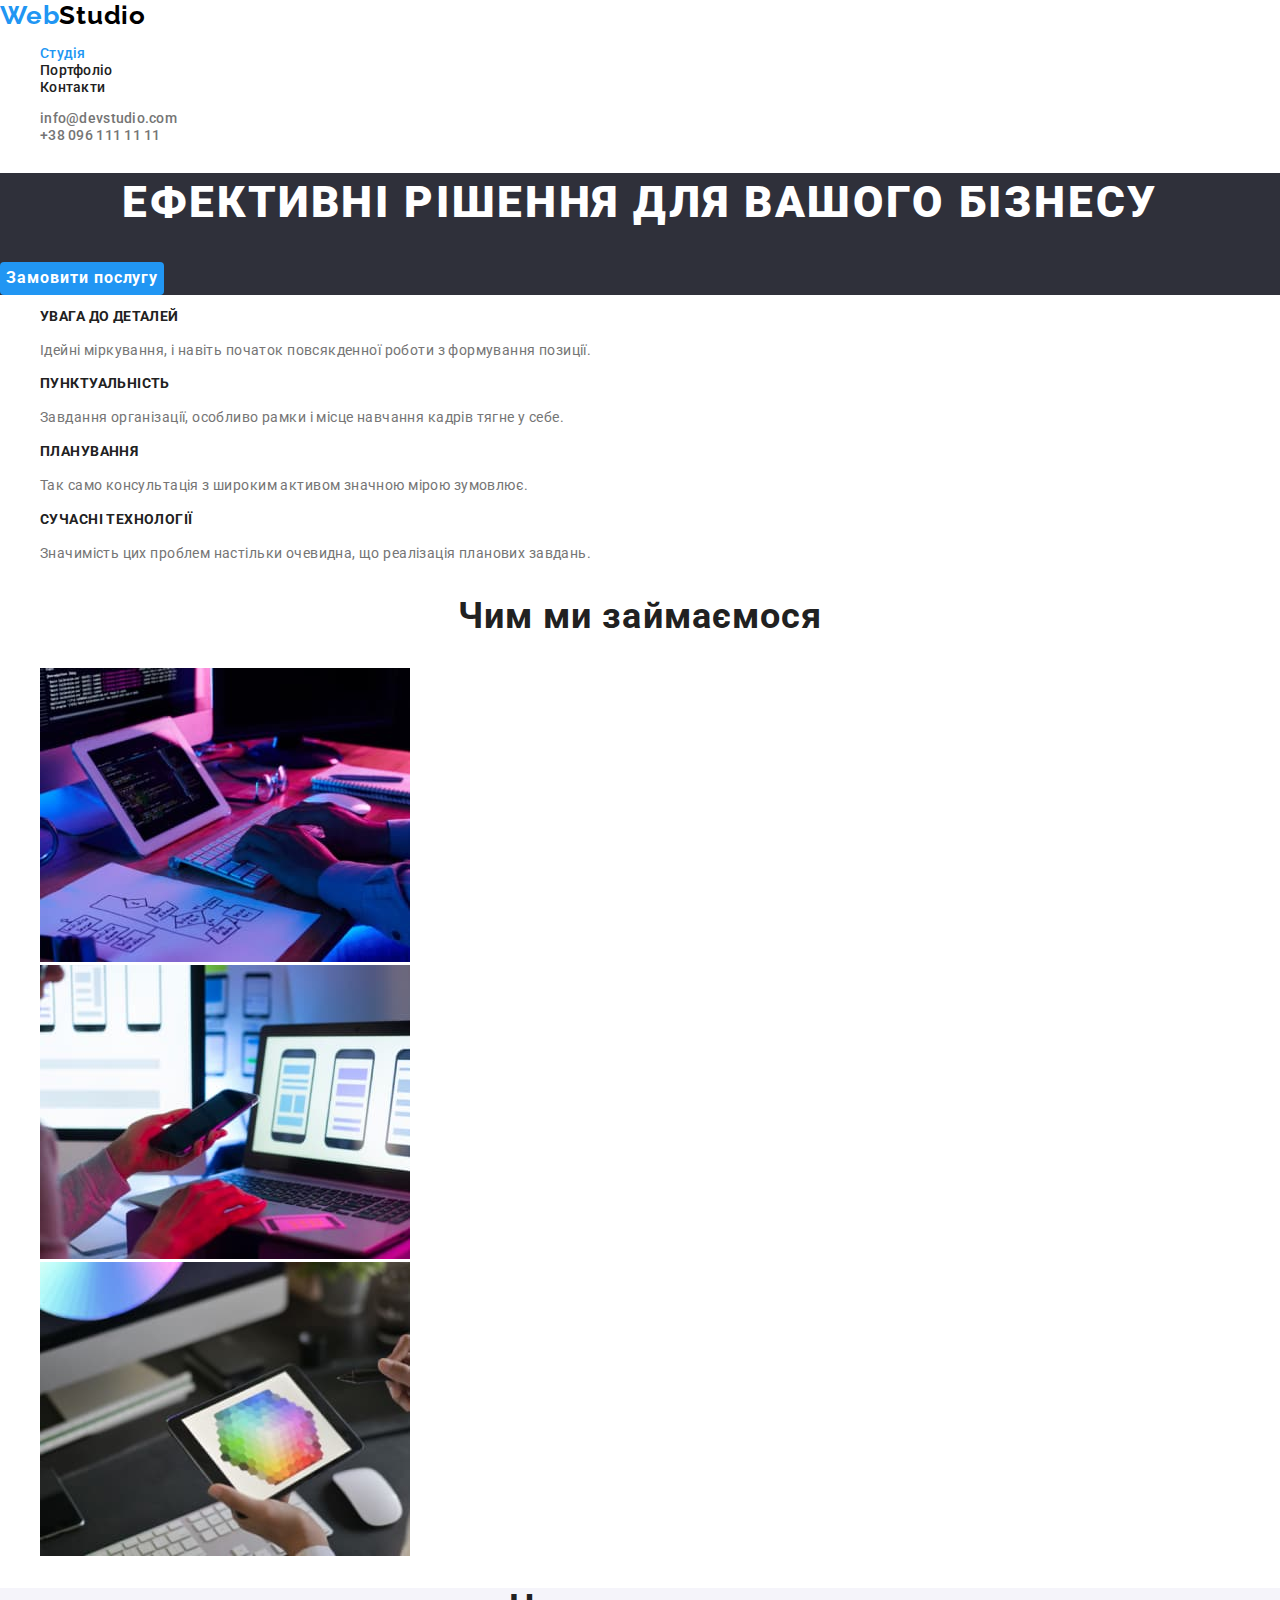
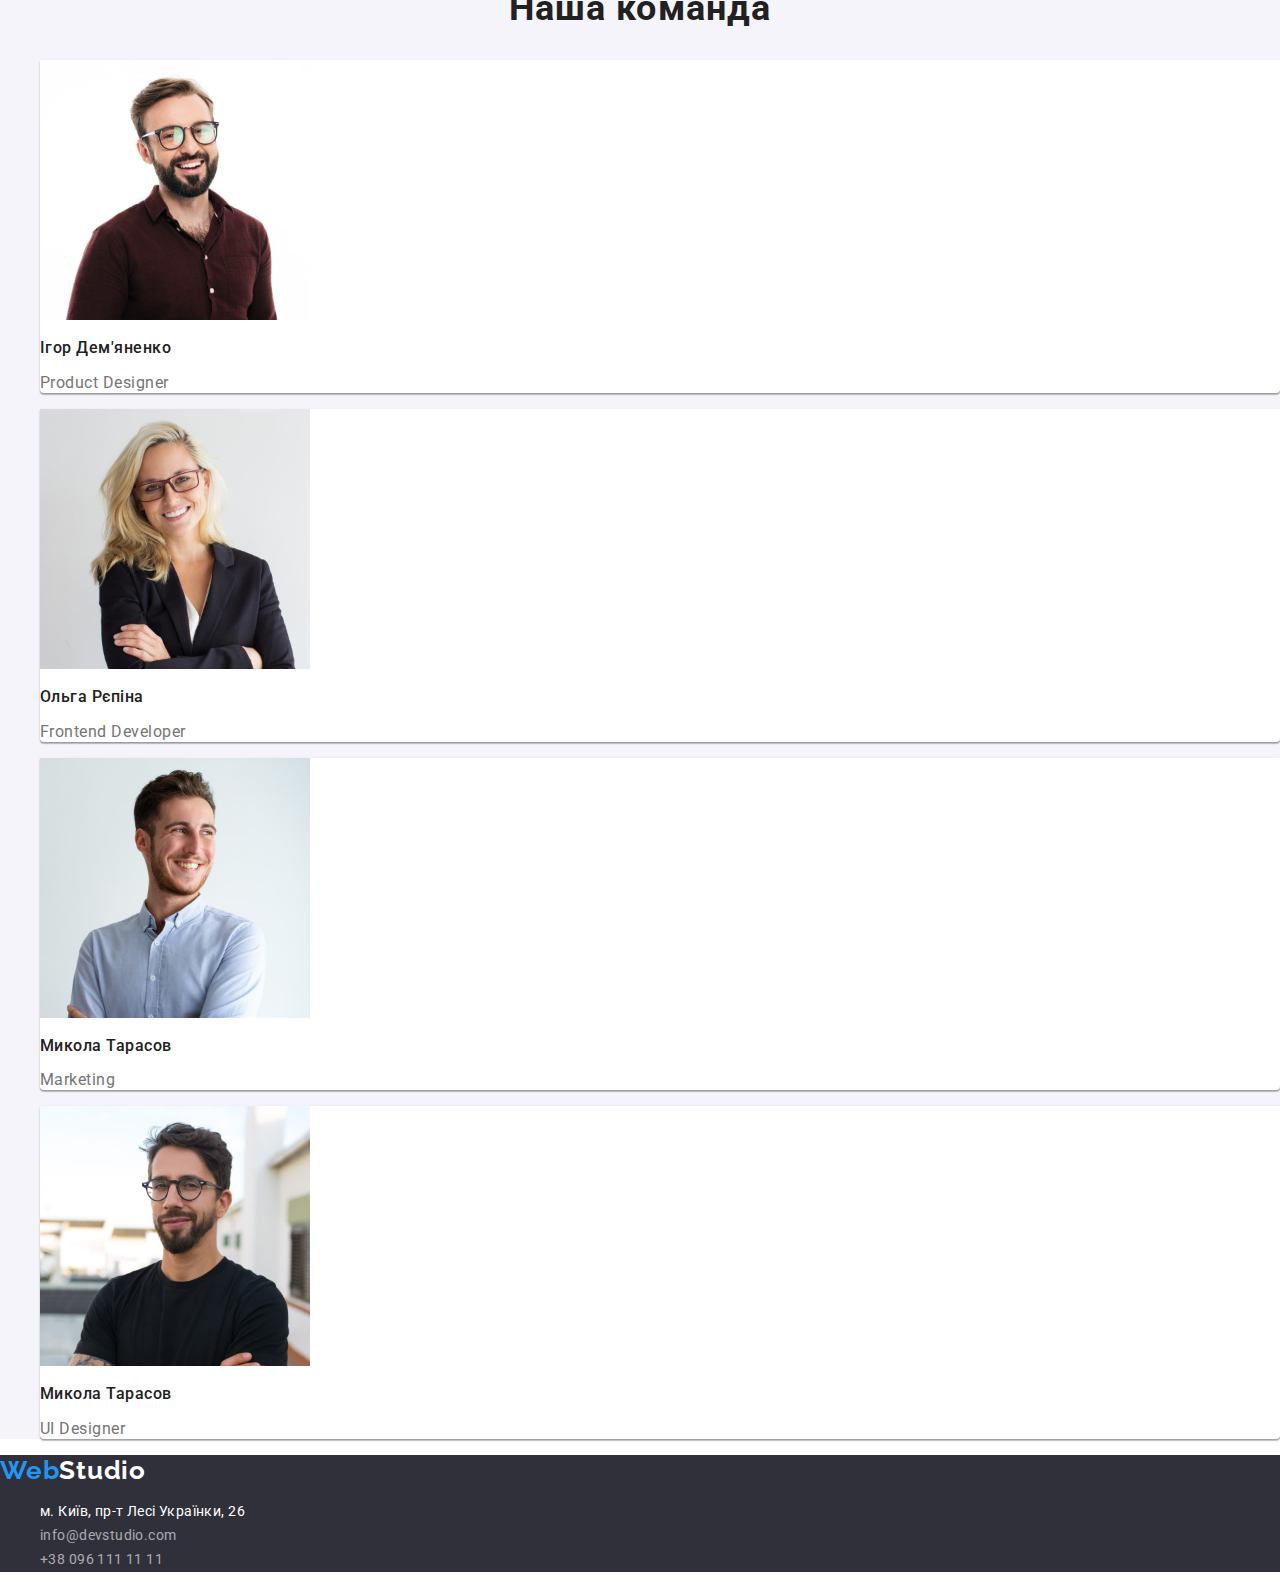
==== commit cd4c14b2: "style foorter css and font size" ====
--- a/index.html
+++ b/index.html
@@ -110,7 +110,7 @@
 		<address>
 			<ul class="footer-list">
 				<li>
-					<a href="https://www.google.com.ua/maps/place/%D0%B1%D1%83%D0%BB%D1%8C%D0%B2%D0%B0%D1%80+%D0%9B%D0%B5%D1%81%D1%96+%D0%A3%D0%BA%D1%80%D0%B0%D1%97%D0%BD%D0%BA%D0%B8,+26,+%D0%9A%D0%B8%D1%97%D0%B2,+02000/@50.4265841,30.5361971,17z/data=!3m1!4b1!4m5!3m4!1s0x40d4cf0e033ecbe9:0x57a4dffefec77da0!8m2!3d50.4265807!4d30.5383858?hl=ua" class="footer-link" target="_blank">м. Київ, пр-т Лесі Українки, 26</a>
+					<a href="https://www.google.com.ua/maps/place/%D0%B1%D1%83%D0%BB%D1%8C%D0%B2%D0%B0%D1%80+%D0%9B%D0%B5%D1%81%D1%96+%D0%A3%D0%BA%D1%80%D0%B0%D1%97%D0%BD%D0%BA%D0%B8,+26,+%D0%9A%D0%B8%D1%97%D0%B2,+02000/@50.4265841,30.5361971,17z/data=!3m1!4b1!4m5!3m4!1s0x40d4cf0e033ecbe9:0x57a4dffefec77da0!8m2!3d50.4265807!4d30.5383858?hl=ua" class="footer-link link-map" target="_blank">м. Київ, пр-т Лесі Українки, 26</a>
 				</li>
 				<li>
 					<a href="mailto:info@devstudio.com" class="footer-link">info@devstudio.com</a>
--- a/css/styles.css
+++ b/css/styles.css
@@ -1,12 +1,10 @@
 :root {
   --ff-Roboto: "Roboto", sans-serif;
   --ff-Raleway: "Raleway", sans-serif;
-  --main-bg--color: #f5f5f5;
   --main-color-text: #757575;
   --secondary-color-text: #212121;
   --white-color-text: #ffffff;
   --accent-color: #2196f3;
-  --color-logo: #000000;
   --bg-color: #2f303a;
   --button-bg-color: #f5f4fa;
   --footer-link-color: rgba(255, 255, 255, 0.6);
@@ -41,7 +39,7 @@
   font-size: 26px;
   line-height: 1.19;
   letter-spacing: 0.03em;
-  color: var(--color-logo);
+  color: #000000;
   text-decoration: none;
 }
 
@@ -50,7 +48,7 @@
 }
 
 .header {
-  background-color: var(--white-color-text);
+  background-color: #ffffff;
 }
 
 .header-list {
@@ -113,17 +111,18 @@
   color: var(--white-color-text);
   background-color: var(--accent-color);
   border-radius: 4px;
+  border: none;
   cursor: pointer;
 }
 
 .button:hover {
-  background-color: var(--secondary-color-text);
+  background-color: #757575;
 }
 
 /* section advantages */
 
 .advantages {
-  background-color: var(---white-color-text);
+  background-color: #ffffff;
 }
 
 .advantages-list {
@@ -131,6 +130,7 @@
 }
 .advantages-subtitle {
   font-weight: 700;
+  font-size: 14px;
   line-height: 1.14;
   letter-spacing: 0.03em;
   text-transform: uppercase;
@@ -144,7 +144,7 @@
 /* section doing */
 
 .doing {
-  background-color: var(--white-color-text);
+  background-color: #ffffff;
 }
 
 .doing-items {
@@ -163,13 +163,18 @@
 /* section team */
 
 .team {
-  background-color: var(--button-bg-color);
+  background-color: #f5f4fa;
 }
 
 .team-list {
   list-style: none;
 }
-
+.team-item {
+  background: #ffffff;
+  box-shadow: 0px 1px 3px rgba(0, 0, 0, 0.12), 0px 1px 1px rgba(0, 0, 0, 0.14),
+    0px 2px 1px rgba(0, 0, 0, 0.2);
+  border-radius: 0px 0px 4px 4px;
+}
 .team-subtitle {
   font-weight: 500;
   font-size: 16px;
@@ -204,9 +209,19 @@
   letter-spacing: 0.03em;
   color: var(--footer-link-color);
 }
+
+.link-map {
+  color: #ffffff;
+}
+
 .footer-link:hover,
 .footer-link:focus {
   color: var(--white-color-text);
+}
+
+.link-map:hover,
+.link-map:active {
+  color: var(--footer-link-color);
 }
 
 /* Page Portfolio */
